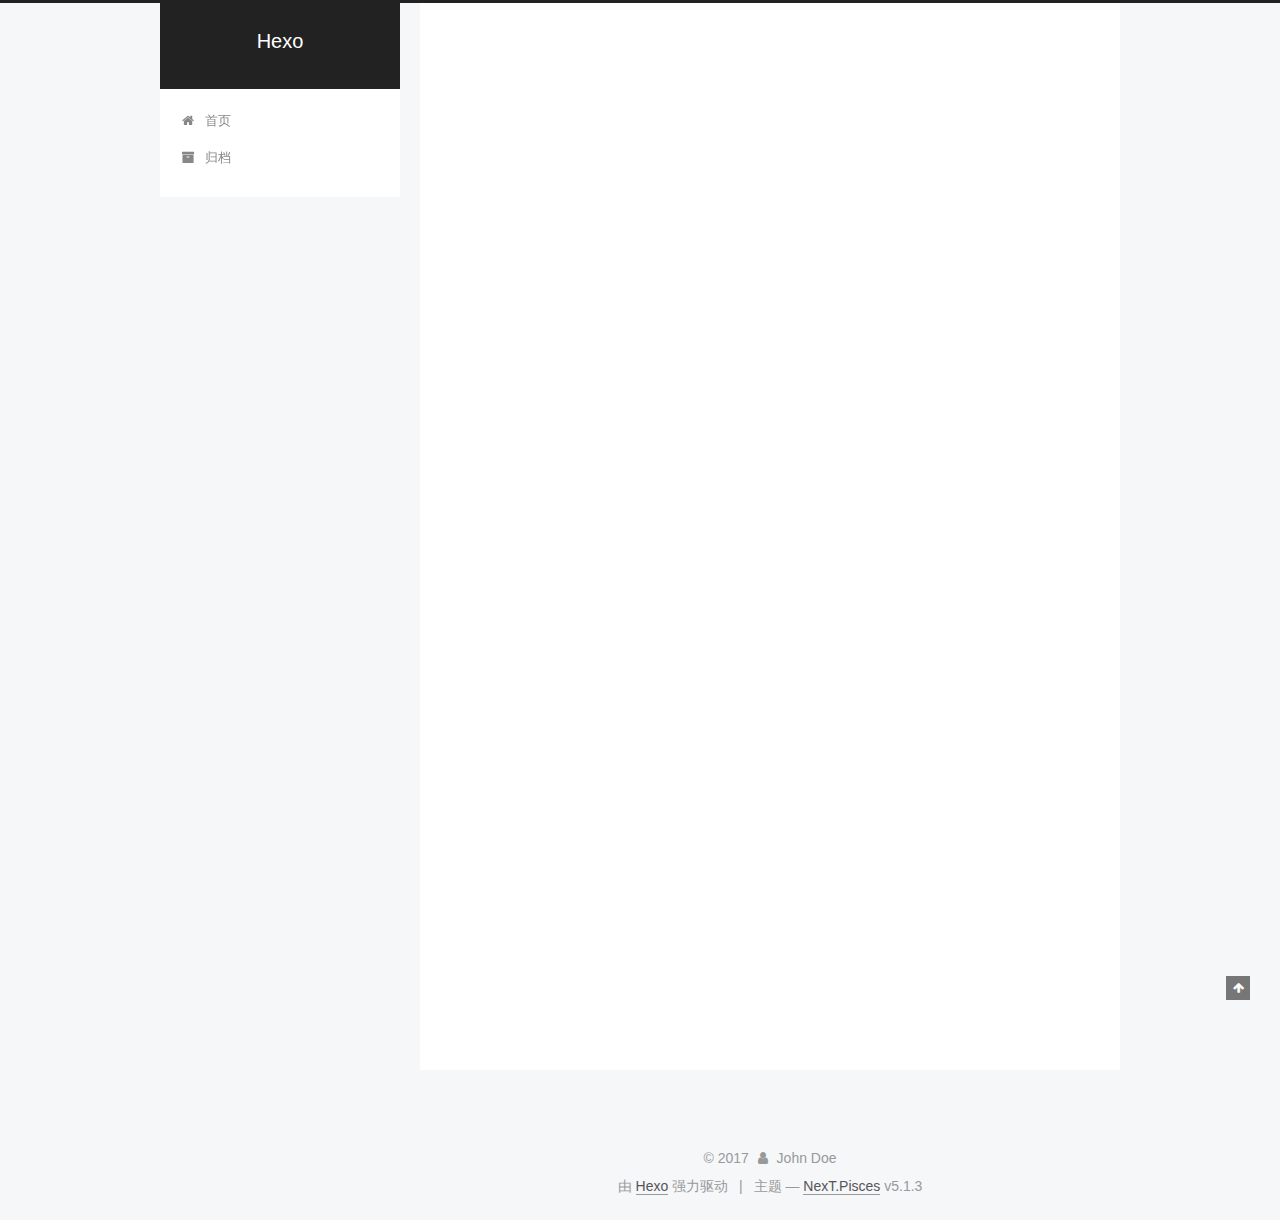
==== index.html @ 97453cd1 "Site updated: 2017-12-04 21:11:03" ====
<!DOCTYPE html>



  


<html class="theme-next pisces use-motion" lang="zh-Hans">
<head>
  <meta charset="UTF-8"/>
<meta http-equiv="X-UA-Compatible" content="IE=edge" />
<meta name="viewport" content="width=device-width, initial-scale=1, maximum-scale=1"/>
<meta name="theme-color" content="#222">









<meta http-equiv="Cache-Control" content="no-transform" />
<meta http-equiv="Cache-Control" content="no-siteapp" />
















  
  
  <link href="/lib/fancybox/source/jquery.fancybox.css?v=2.1.5" rel="stylesheet" type="text/css" />







<link href="/lib/font-awesome/css/font-awesome.min.css?v=4.6.2" rel="stylesheet" type="text/css" />

<link href="/css/main.css?v=5.1.3" rel="stylesheet" type="text/css" />


  <link rel="apple-touch-icon" sizes="180x180" href="/images/apple-touch-icon-next.png?v=5.1.3">


  <link rel="icon" type="image/png" sizes="32x32" href="/images/favicon-32x32-next.png?v=5.1.3">


  <link rel="icon" type="image/png" sizes="16x16" href="/images/favicon-16x16-next.png?v=5.1.3">


  <link rel="mask-icon" href="/images/logo.svg?v=5.1.3" color="#222">





  <meta name="keywords" content="Hexo, NexT" />










<meta property="og:type" content="website">
<meta property="og:title" content="Hexo">
<meta property="og:url" content="http://yoursite.com/index.html">
<meta property="og:site_name" content="Hexo">
<meta property="og:locale" content="zh-Hans">
<meta name="twitter:card" content="summary">
<meta name="twitter:title" content="Hexo">



<script type="text/javascript" id="hexo.configurations">
  var NexT = window.NexT || {};
  var CONFIG = {
    root: '/',
    scheme: 'Pisces',
    version: '5.1.3',
    sidebar: {"position":"left","display":"post","offset":12,"b2t":false,"scrollpercent":false,"onmobile":false},
    fancybox: true,
    tabs: true,
    motion: {"enable":true,"async":false,"transition":{"post_block":"fadeIn","post_header":"slideDownIn","post_body":"slideDownIn","coll_header":"slideLeftIn","sidebar":"slideUpIn"}},
    duoshuo: {
      userId: '0',
      author: '博主'
    },
    algolia: {
      applicationID: '',
      apiKey: '',
      indexName: '',
      hits: {"per_page":10},
      labels: {"input_placeholder":"Search for Posts","hits_empty":"We didn't find any results for the search: ${query}","hits_stats":"${hits} results found in ${time} ms"}
    }
  };
</script>



  <link rel="canonical" href="http://yoursite.com/"/>





  <title>Hexo</title>
  








</head>

<body itemscope itemtype="http://schema.org/WebPage" lang="zh-Hans">

  
  
    
  

  <div class="container sidebar-position-left 
  page-home">
    <div class="headband"></div>

    <header id="header" class="header" itemscope itemtype="http://schema.org/WPHeader">
      <div class="header-inner"><div class="site-brand-wrapper">
  <div class="site-meta ">
    

    <div class="custom-logo-site-title">
      <a href="/"  class="brand" rel="start">
        <span class="logo-line-before"><i></i></span>
        <span class="site-title">Hexo</span>
        <span class="logo-line-after"><i></i></span>
      </a>
    </div>
      
        <p class="site-subtitle"></p>
      
  </div>

  <div class="site-nav-toggle">
    <button>
      <span class="btn-bar"></span>
      <span class="btn-bar"></span>
      <span class="btn-bar"></span>
    </button>
  </div>
</div>

<nav class="site-nav">
  

  
    <ul id="menu" class="menu">
      
        
        <li class="menu-item menu-item-home">
          <a href="/" rel="section">
            
              <i class="menu-item-icon fa fa-fw fa-home"></i> <br />
            
            首页
          </a>
        </li>
      
        
        <li class="menu-item menu-item-archives">
          <a href="/archives/" rel="section">
            
              <i class="menu-item-icon fa fa-fw fa-archive"></i> <br />
            
            归档
          </a>
        </li>
      

      
    </ul>
  

  
</nav>



 </div>
    </header>

    <main id="main" class="main">
      <div class="main-inner">
        <div class="content-wrap">
          <div id="content" class="content">
            
  <section id="posts" class="posts-expand">
    
      

  

  
  
  

  <article class="post post-type-normal" itemscope itemtype="http://schema.org/Article">
  
  
  
  <div class="post-block">
    <link itemprop="mainEntityOfPage" href="http://yoursite.com/2017/12/04/hello-world/">

    <span hidden itemprop="author" itemscope itemtype="http://schema.org/Person">
      <meta itemprop="name" content="John Doe">
      <meta itemprop="description" content="">
      <meta itemprop="image" content="/images/avatar.gif">
    </span>

    <span hidden itemprop="publisher" itemscope itemtype="http://schema.org/Organization">
      <meta itemprop="name" content="Hexo">
    </span>

    
      <header class="post-header">

        
        
          <h1 class="post-title" itemprop="name headline">
                
                <a class="post-title-link" href="/2017/12/04/hello-world/" itemprop="url">Hello World</a></h1>
        

        <div class="post-meta">
          <span class="post-time">
            
              <span class="post-meta-item-icon">
                <i class="fa fa-calendar-o"></i>
              </span>
              
                <span class="post-meta-item-text">发表于</span>
              
              <time title="创建于" itemprop="dateCreated datePublished" datetime="2017-12-04T18:54:43+08:00">
                2017-12-04
              </time>
            

            

            
          </span>

          

          
            
          

          
          

          

          

          

        </div>
      </header>
    

    
    
    
    <div class="post-body" itemprop="articleBody">

      
      

      
        
          
            <p>Welcome to <a href="https://hexo.io/" target="_blank" rel="noopener">Hexo</a>! This is your very first post. Check <a href="https://hexo.io/docs/" target="_blank" rel="noopener">documentation</a> for more info. If you get any problems when using Hexo, you can find the answer in <a href="https://hexo.io/docs/troubleshooting.html" target="_blank" rel="noopener">troubleshooting</a> or you can ask me on <a href="https://github.com/hexojs/hexo/issues" target="_blank" rel="noopener">GitHub</a>.</p>
<h2 id="Quick-Start"><a href="#Quick-Start" class="headerlink" title="Quick Start"></a>Quick Start</h2><h3 id="Create-a-new-post"><a href="#Create-a-new-post" class="headerlink" title="Create a new post"></a>Create a new post</h3><figure class="highlight bash"><table><tr><td class="gutter"><pre><span class="line">1</span><br></pre></td><td class="code"><pre><span class="line">$ hexo new <span class="string">"My New Post"</span></span><br></pre></td></tr></table></figure>
<p>More info: <a href="https://hexo.io/docs/writing.html" target="_blank" rel="noopener">Writing</a></p>
<h3 id="Run-server"><a href="#Run-server" class="headerlink" title="Run server"></a>Run server</h3><figure class="highlight bash"><table><tr><td class="gutter"><pre><span class="line">1</span><br></pre></td><td class="code"><pre><span class="line">$ hexo server</span><br></pre></td></tr></table></figure>
<p>More info: <a href="https://hexo.io/docs/server.html" target="_blank" rel="noopener">Server</a></p>
<h3 id="Generate-static-files"><a href="#Generate-static-files" class="headerlink" title="Generate static files"></a>Generate static files</h3><figure class="highlight bash"><table><tr><td class="gutter"><pre><span class="line">1</span><br></pre></td><td class="code"><pre><span class="line">$ hexo generate</span><br></pre></td></tr></table></figure>
<p>More info: <a href="https://hexo.io/docs/generating.html" target="_blank" rel="noopener">Generating</a></p>
<h3 id="Deploy-to-remote-sites"><a href="#Deploy-to-remote-sites" class="headerlink" title="Deploy to remote sites"></a>Deploy to remote sites</h3><figure class="highlight bash"><table><tr><td class="gutter"><pre><span class="line">1</span><br></pre></td><td class="code"><pre><span class="line">$ hexo deploy</span><br></pre></td></tr></table></figure>
<p>More info: <a href="https://hexo.io/docs/deployment.html" target="_blank" rel="noopener">Deployment</a></p>

          
        
      
    </div>
    
    
    

    

    

    

    <footer class="post-footer">
      

      

      

      
      
        <div class="post-eof"></div>
      
    </footer>
  </div>
  
  
  
  </article>


    
  </section>

  


          </div>
          


          

        </div>
        
          
  
  <div class="sidebar-toggle">
    <div class="sidebar-toggle-line-wrap">
      <span class="sidebar-toggle-line sidebar-toggle-line-first"></span>
      <span class="sidebar-toggle-line sidebar-toggle-line-middle"></span>
      <span class="sidebar-toggle-line sidebar-toggle-line-last"></span>
    </div>
  </div>

  <aside id="sidebar" class="sidebar">
    
    <div class="sidebar-inner">

      

      

      <section class="site-overview-wrap sidebar-panel sidebar-panel-active">
        <div class="site-overview">
          <div class="site-author motion-element" itemprop="author" itemscope itemtype="http://schema.org/Person">
            
              <p class="site-author-name" itemprop="name">John Doe</p>
              <p class="site-description motion-element" itemprop="description"></p>
          </div>

          <nav class="site-state motion-element">

            
              <div class="site-state-item site-state-posts">
              
                <a href="/archives/">
              
                  <span class="site-state-item-count">1</span>
                  <span class="site-state-item-name">日志</span>
                </a>
              </div>
            

            

            

          </nav>

          

          <div class="links-of-author motion-element">
            
          </div>

          
          

          
          

          

        </div>
      </section>

      

      

    </div>
  </aside>


        
      </div>
    </main>

    <footer id="footer" class="footer">
      <div class="footer-inner">
        <div class="copyright">&copy; <span itemprop="copyrightYear">2017</span>
  <span class="with-love">
    <i class="fa fa-user"></i>
  </span>
  <span class="author" itemprop="copyrightHolder">John Doe</span>

  
</div>


  <div class="powered-by">由 <a class="theme-link" target="_blank" href="https://hexo.io">Hexo</a> 强力驱动</div>



  <span class="post-meta-divider">|</span>



  <div class="theme-info">主题 &mdash; <a class="theme-link" target="_blank" href="https://github.com/iissnan/hexo-theme-next">NexT.Pisces</a> v5.1.3</div>




        







        
      </div>
    </footer>

    
      <div class="back-to-top">
        <i class="fa fa-arrow-up"></i>
        
      </div>
    

    

  </div>

  

<script type="text/javascript">
  if (Object.prototype.toString.call(window.Promise) !== '[object Function]') {
    window.Promise = null;
  }
</script>









  












  
  
    <script type="text/javascript" src="/lib/jquery/index.js?v=2.1.3"></script>
  

  
  
    <script type="text/javascript" src="/lib/fastclick/lib/fastclick.min.js?v=1.0.6"></script>
  

  
  
    <script type="text/javascript" src="/lib/jquery_lazyload/jquery.lazyload.js?v=1.9.7"></script>
  

  
  
    <script type="text/javascript" src="/lib/velocity/velocity.min.js?v=1.2.1"></script>
  

  
  
    <script type="text/javascript" src="/lib/velocity/velocity.ui.min.js?v=1.2.1"></script>
  

  
  
    <script type="text/javascript" src="/lib/fancybox/source/jquery.fancybox.pack.js?v=2.1.5"></script>
  


  


  <script type="text/javascript" src="/js/src/utils.js?v=5.1.3"></script>

  <script type="text/javascript" src="/js/src/motion.js?v=5.1.3"></script>



  
  


  <script type="text/javascript" src="/js/src/affix.js?v=5.1.3"></script>

  <script type="text/javascript" src="/js/src/schemes/pisces.js?v=5.1.3"></script>



  

  


  <script type="text/javascript" src="/js/src/bootstrap.js?v=5.1.3"></script>



  


  




	





  





  












  





  

  

  

  
  

  

  

  

</body>
</html>
---- css/main.css ----
/* normalize.css v3.0.2 | MIT License | git.io/normalize */
html {
  font-family: sans-serif; /* 1 */
  -ms-text-size-adjust: 100%; /* 2 */
  -webkit-text-size-adjust: 100%; /* 2 */
}
body {
  margin: 0;
}
article,
aside,
details,
figcaption,
figure,
footer,
header,
hgroup,
main,
menu,
nav,
section,
summary {
  display: block;
}
audio,
canvas,
progress,
video {
  display: inline-block; /* 1 */
  vertical-align: baseline; /* 2 */
}
audio:not([controls]) {
  display: none;
  height: 0;
}
[hidden],
template {
  display: none;
}
a {
  background-color: transparent;
}
a:active,
a:hover {
  outline: 0;
}
abbr[title] {
  border-bottom: 1px dotted;
}
b,
strong {
  font-weight: bold;
}
dfn {
  font-style: italic;
}
h1 {
  font-size: 2em;
  margin: 0.67em 0;
}
mark {
  background: #ff0;
  color: #000;
}
small {
  font-size: 80%;
}
sub,
sup {
  font-size: 75%;
  line-height: 0;
  position: relative;
  vertical-align: baseline;
}
sup {
  top: -0.5em;
}
sub {
  bottom: -0.25em;
}
img {
  border: 0;
}
svg:not(:root) {
  overflow: hidden;
}
figure {
  margin: 1em 40px;
}
hr {
  -moz-box-sizing: content-box;
  box-sizing: content-box;
  height: 0;
}
pre {
  overflow: auto;
}
code,
kbd,
pre,
samp {
  font-family: monospace, monospace;
  font-size: 1em;
}
button,
input,
optgroup,
select,
textarea {
  color: inherit; /* 1 */
  font: inherit; /* 2 */
  margin: 0; /* 3 */
}
button {
  overflow: visible;
}
button,
select {
  text-transform: none;
}
button,
html input[type="button"],
input[type="reset"],
input[type="submit"] {
  -webkit-appearance: button; /* 2 */
  cursor: pointer; /* 3 */
}
button[disabled],
html input[disabled] {
  cursor: default;
}
button::-moz-focus-inner,
input::-moz-focus-inner {
  border: 0;
  padding: 0;
}
input {
  line-height: normal;
}
input[type="checkbox"],
input[type="radio"] {
  box-sizing: border-box; /* 1 */
  padding: 0; /* 2 */
}
input[type="number"]::-webkit-inner-spin-button,
input[type="number"]::-webkit-outer-spin-button {
  height: auto;
}
input[type="search"] {
  -webkit-appearance: textfield; /* 1 */
  -moz-box-sizing: content-box;
  -webkit-box-sizing: content-box; /* 2 */
  box-sizing: content-box;
}
input[type="search"]::-webkit-search-cancel-button,
input[type="search"]::-webkit-search-decoration {
  -webkit-appearance: none;
}
fieldset {
  border: 1px solid #c0c0c0;
  margin: 0 2px;
  padding: 0.35em 0.625em 0.75em;
}
legend {
  border: 0; /* 1 */
  padding: 0; /* 2 */
}
textarea {
  overflow: auto;
}
optgroup {
  font-weight: bold;
}
table {
  border-collapse: collapse;
  border-spacing: 0;
}
td,
th {
  padding: 0;
}
::selection {
  background: #262a30;
  color: #fff;
}
body {
  position: relative;
  font-family: 'Lato', "PingFang SC", "Microsoft YaHei", sans-serif;
  font-size: 14px;
  line-height: 2;
  color: #555;
  background: #f5f7f9;
}
@media (max-width: 767px) {
  body {
    padding-right: 0 !important;
  }
}
@media (min-width: 768px) and (max-width: 991px) {
  body {
    padding-right: 0 !important;
  }
}
@media (min-width: 1600px) {
  body {
    font-size: 16px;
  }
}
h1,
h2,
h3,
h4,
h5,
h6 {
  margin: 0;
  padding: 0;
  font-weight: bold;
  line-height: 1.5;
  font-family: 'Lato', "PingFang SC", "Microsoft YaHei", sans-serif;
}
h2,
h3,
h4,
h5,
h6 {
  margin: 20px 0 15px;
}
h1 {
  font-size: 22px;
}
@media (max-width: 767px) {
  h1 {
    font-size: 18px;
  }
}
h2 {
  font-size: 20px;
}
@media (max-width: 767px) {
  h2 {
    font-size: 16px;
  }
}
h3 {
  font-size: 18px;
}
@media (max-width: 767px) {
  h3 {
    font-size: 14px;
  }
}
h4 {
  font-size: 16px;
}
@media (max-width: 767px) {
  h4 {
    font-size: 12px;
  }
}
h5 {
  font-size: 14px;
}
@media (max-width: 767px) {
  h5 {
    font-size: 10px;
  }
}
h6 {
  font-size: 12px;
}
@media (max-width: 767px) {
  h6 {
    font-size: 8px;
  }
}
p {
  margin: 0 0 20px 0;
}
a {
  color: #555;
  text-decoration: none;
  outline: none;
  border-bottom: 1px solid #999;
  word-wrap: break-word;
}
a:hover {
  color: #222;
  border-bottom-color: #222;
}
blockquote {
  margin: 0;
  padding: 0;
}
img {
  display: block;
  margin: auto;
  max-width: 100%;
  height: auto;
}
hr {
  margin: 40px 0;
  height: 3px;
  border: none;
  background-color: #ddd;
  background-image: repeating-linear-gradient(-45deg, #fff, #fff 4px, transparent 4px, transparent 8px);
}
blockquote {
  padding: 0 15px;
  color: #666;
  border-left: 4px solid #ddd;
}
blockquote cite::before {
  content: "-";
  padding: 0 5px;
}
dt {
  font-weight: 700;
}
dd {
  margin: 0;
  padding: 0;
}
kbd {
  border: 1px solid #ccc;
  border-radius: 0.2em;
  box-shadow: 0.1em 0.1em 0.2em rgba(0,0,0,0.1);
  background-color: #f9f9f9;
  font-family: inherit;
  background-image: -webkit-linear-gradient(top, #eee, #fff, #eee);
  padding: 0.1em 0.3em;
  white-space: nowrap;
}
.text-left {
  text-align: left;
}
.text-center {
  text-align: center;
}
.text-right {
  text-align: right;
}
.text-justify {
  text-align: justify;
}
.text-nowrap {
  white-space: nowrap;
}
.text-lowercase {
  text-transform: lowercase;
}
.text-uppercase {
  text-transform: uppercase;
}
.text-capitalize {
  text-transform: capitalize;
}
.center-block {
  display: block;
  margin-left: auto;
  margin-right: auto;
}
.clearfix:before,
.clearfix:after {
  content: " ";
  display: table;
}
.clearfix:after {
  clear: both;
}
.pullquote {
  width: 45%;
}
.pullquote.left {
  float: left;
  margin-left: 5px;
  margin-right: 10px;
}
.pullquote.right {
  float: right;
  margin-left: 10px;
  margin-right: 5px;
}
.affix.affix.affix {
  position: fixed;
}
.translation {
  margin-top: -20px;
  font-size: 14px;
  color: #999;
}
.scrollbar-measure {
  width: 100px;
  height: 100px;
  overflow: scroll;
  position: absolute;
  top: -9999px;
}
.use-motion .motion-element {
  opacity: 0;
}
table {
  margin: 20px 0;
  width: 100%;
  border-collapse: collapse;
  border-spacing: 0;
  border: 1px solid #ddd;
  font-size: 14px;
  table-layout: fixed;
  word-wrap: break-all;
}
table>tbody>tr:nth-of-type(odd) {
  background-color: #f9f9f9;
}
table>tbody>tr:hover {
  background-color: #f5f5f5;
}
caption,
th,
td {
  padding: 8px;
  text-align: left;
  vertical-align: middle;
  font-weight: normal;
}
th,
td {
  border-bottom: 3px solid #ddd;
  border-right: 1px solid #eee;
}
th {
  padding-bottom: 10px;
  font-weight: 700;
}
td {
  border-bottom-width: 1px;
}
html,
body {
  height: 100%;
}
.container {
  position: relative;
  min-height: 100%;
}
.header-inner {
  margin: 0 auto;
  padding: 100px 0 70px;
  width: 700px;
}
@media (min-width: 1600px) {
  .container .header-inner {
    width: 900px;
  }
}
.main {
  padding-bottom: 150px;
}
.main-inner {
  margin: 0 auto;
  width: 700px;
}
@media (min-width: 1600px) {
  .container .main-inner {
    width: 900px;
  }
}
.footer {
  position: absolute;
  left: 0;
  bottom: 0;
  width: 100%;
  min-height: 50px;
}
.footer-inner {
  box-sizing: border-box;
  margin: 20px auto;
  width: 700px;
}
@media (min-width: 1600px) {
  .container .footer-inner {
    width: 900px;
  }
}
pre,
.highlight {
  overflow: auto;
  margin: 20px 0;
  padding: 0;
  font-size: 13px;
  color: #4d4d4c;
  background: #f7f7f7;
  line-height: 1.6;
}
pre,
code {
  font-family: consolas, Menlo, "PingFang SC", "Microsoft YaHei", monospace;
}
code {
  padding: 2px 4px;
  word-wrap: break-word;
  color: #555;
  background: #eee;
  border-radius: 3px;
  font-size: 13px;
}
pre {
  padding: 10px;
}
pre code {
  padding: 0;
  color: #4d4d4c;
  background: none;
  text-shadow: none;
}
.highlight {
  border-radius: 1px;
}
.highlight pre {
  border: none;
  margin: 0;
  padding: 10px 0;
}
.highlight table {
  margin: 0;
  width: auto;
  border: none;
}
.highlight td {
  border: none;
  padding: 0;
}
.highlight figcaption {
  font-size: 1em;
  color: #4d4d4c;
  line-height: 1em;
  margin-bottom: 1em;
}
.highlight figcaption:before,
.highlight figcaption:after {
  content: " ";
  display: table;
}
.highlight figcaption:after {
  clear: both;
}
.highlight figcaption a {
  float: right;
  color: #4d4d4c;
}
.highlight figcaption a:hover {
  border-bottom-color: #4d4d4c;
}
.highlight .gutter pre {
  padding-left: 10px;
  padding-right: 10px;
  color: #869194;
  text-align: right;
  background-color: #eff2f3;
}
.highlight .code pre {
  width: 100%;
  padding-left: 10px;
  padding-right: 10px;
  background-color: #f7f7f7;
}
.highlight .line {
  height: 20px;
}
.gutter {
  -webkit-user-select: none;
  -moz-user-select: none;
  -ms-user-select: none;
  user-select: none;
}
.gist table {
  width: auto;
}
.gist table td {
  border: none;
}
pre .deletion {
  background: #fdd;
}
pre .addition {
  background: #dfd;
}
pre .meta {
  color: #8959a8;
}
pre .comment {
  color: #8e908c;
}
pre .variable,
pre .attribute,
pre .tag,
pre .regexp,
pre .ruby .constant,
pre .xml .tag .title,
pre .xml .pi,
pre .xml .doctype,
pre .html .doctype,
pre .css .id,
pre .css .class,
pre .css .pseudo {
  color: #c82829;
}
pre .number,
pre .preprocessor,
pre .built_in,
pre .literal,
pre .params,
pre .constant,
pre .command {
  color: #f5871f;
}
pre .ruby .class .title,
pre .css .rules .attribute,
pre .string,
pre .value,
pre .inheritance,
pre .header,
pre .ruby .symbol,
pre .xml .cdata,
pre .special,
pre .number,
pre .formula {
  color: #718c00;
}
pre .title,
pre .css .hexcolor {
  color: #3e999f;
}
pre .function,
pre .python .decorator,
pre .python .title,
pre .ruby .function .title,
pre .ruby .title .keyword,
pre .perl .sub,
pre .javascript .title,
pre .coffeescript .title {
  color: #4271ae;
}
pre .keyword,
pre .javascript .function {
  color: #8959a8;
}
.full-image.full-image.full-image {
  border: none;
  max-width: 100%;
  width: auto;
  margin: 20px auto;
}
@media (min-width: 992px) {
  .full-image.full-image.full-image {
    max-width: none;
    width: 118%;
    margin: 0 -9%;
  }
}
.blockquote-center,
.page-home .post-type-quote blockquote,
.page-post-detail .post-type-quote blockquote {
  position: relative;
  margin: 40px 0;
  padding: 0;
  border-left: none;
  text-align: center;
}
.blockquote-center::before,
.page-home .post-type-quote blockquote::before,
.page-post-detail .post-type-quote blockquote::before,
.blockquote-center::after,
.page-home .post-type-quote blockquote::after,
.page-post-detail .post-type-quote blockquote::after {
  position: absolute;
  content: ' ';
  display: block;
  width: 100%;
  height: 24px;
  opacity: 0.2;
  background-repeat: no-repeat;
  background-position: 0 -6px;
  background-size: 22px 22px;
}
.blockquote-center::before,
.page-home .post-type-quote blockquote::before,
.page-post-detail .post-type-quote blockquote::before {
  top: -20px;
  background-image: url("../images/quote-l.svg");
  border-top: 1px solid #ccc;
}
.blockquote-center::after,
.page-home .post-type-quote blockquote::after,
.page-post-detail .post-type-quote blockquote::after {
  bottom: -20px;
  background-image: url("../images/quote-r.svg");
  border-bottom: 1px solid #ccc;
  background-position: 100% 8px;
}
.blockquote-center p,
.page-home .post-type-quote blockquote p,
.page-post-detail .post-type-quote blockquote p,
.blockquote-center div,
.page-home .post-type-quote blockquote div,
.page-post-detail .post-type-quote blockquote div {
  text-align: center;
}
.post .post-body .group-picture img {
  box-sizing: border-box;
  padding: 0 3px;
  border: none;
}
.post .group-picture-row {
  overflow: hidden;
  margin-top: 6px;
}
.post .group-picture-row:first-child {
  margin-top: 0;
}
.post .group-picture-column {
  float: left;
}
.page-post-detail .post-body .group-picture-column {
  float: none;
  margin-top: 10px;
  width: auto !important;
}
.page-post-detail .post-body .group-picture-column img {
  margin: 0 auto;
}
.page-archive .group-picture-container {
  overflow: hidden;
}
.page-archive .group-picture-row {
  float: left;
}
.page-archive .group-picture-row:first-child {
  margin-top: 6px;
}
.page-archive .group-picture-column {
  max-width: 150px;
  max-height: 150px;
}
.post-body .note {
  position: relative;
  padding: 15px;
  margin-bottom: 20px;
  border: 1px solid #eee;
  border-left-width: 5px;
  border-radius: 3px;
}
.post-body .note h2,
.post-body .note h3,
.post-body .note h4,
.post-body .note h5,
.post-body .note h6 {
  margin-top: 0;
  margin-bottom: 0;
  border-bottom: initial;
  padding-top: 0 !important;
}
.post-body .note p:first-child,
.post-body .note ul:first-child,
.post-body .note ol:first-child,
.post-body .note table:first-child,
.post-body .note pre:first-child,
.post-body .note blockquote:first-child {
  margin-top: 0;
}
.post-body .note p:last-child,
.post-body .note ul:last-child,
.post-body .note ol:last-child,
.post-body .note table:last-child,
.post-body .note pre:last-child,
.post-body .note blockquote:last-child {
  margin-bottom: 0;
}
.post-body .note.default {
  border-left-color: #777;
}
.post-body .note.default h2,
.post-body .note.default h3,
.post-body .note.default h4,
.post-body .note.default h5,
.post-body .note.default h6 {
  color: #777;
}
.post-body .note.primary {
  border-left-color: #6f42c1;
}
.post-body .note.primary h2,
.post-body .note.primary h3,
.post-body .note.primary h4,
.post-body .note.primary h5,
.post-body .note.primary h6 {
  color: #6f42c1;
}
.post-body .note.info {
  border-left-color: #428bca;
}
.post-body .note.info h2,
.post-body .note.info h3,
.post-body .note.info h4,
.post-body .note.info h5,
.post-body .note.info h6 {
  color: #428bca;
}
.post-body .note.success {
  border-left-color: #5cb85c;
}
.post-body .note.success h2,
.post-body .note.success h3,
.post-body .note.success h4,
.post-body .note.success h5,
.post-body .note.success h6 {
  color: #5cb85c;
}
.post-body .note.warning {
  border-left-color: #f0ad4e;
}
.post-body .note.warning h2,
.post-body .note.warning h3,
.post-body .note.warning h4,
.post-body .note.warning h5,
.post-body .note.warning h6 {
  color: #f0ad4e;
}
.post-body .note.danger {
  border-left-color: #d9534f;
}
.post-body .note.danger h2,
.post-body .note.danger h3,
.post-body .note.danger h4,
.post-body .note.danger h5,
.post-body .note.danger h6 {
  color: #d9534f;
}
.post-body .label {
  display: inline;
  padding: 0 2px;
  white-space: nowrap;
}
.post-body .label.default {
  background-color: #f0f0f0;
}
.post-body .label.primary {
  background-color: #efe6f7;
}
.post-body .label.info {
  background-color: #e5f2f8;
}
.post-body .label.success {
  background-color: #e7f4e9;
}
.post-body .label.warning {
  background-color: #fcf6e1;
}
.post-body .label.danger {
  background-color: #fae8eb;
}
.post-body .tabs {
  position: relative;
  display: block;
  margin-bottom: 20px;
  padding-top: 10px;
}
.post-body .tabs ul.nav-tabs {
  margin: 0;
  padding: 0;
  display: flex;
  margin-bottom: -1px;
}
@media (max-width: 413px) {
  .post-body .tabs ul.nav-tabs {
    display: block;
    margin-bottom: 5px;
  }
}
.post-body .tabs ul.nav-tabs li.tab {
  list-style-type: none !important;
  margin: 0 0.25em 0 0;
  border-top: 3px solid transparent;
  border-left: 1px solid transparent;
  border-right: 1px solid transparent;
}
@media (max-width: 413px) {
  .post-body .tabs ul.nav-tabs li.tab {
    margin: initial;
    border-top: 1px solid transparent;
    border-left: 3px solid transparent;
    border-right: 1px solid transparent;
    border-bottom: 1px solid transparent;
  }
}
.post-body .tabs ul.nav-tabs li.tab a {
  outline: 0;
  border-bottom: initial;
  display: block;
  line-height: 1.8em;
  padding: 0.25em 0.75em;
  transition-duration: 0.2s;
  transition-timing-function: ease-out;
  transition-delay: 0s;
}
.post-body .tabs ul.nav-tabs li.tab a i {
  width: 1.285714285714286em;
}
.post-body .tabs ul.nav-tabs li.tab.active {
  border-top: 3px solid #fc6423;
  border-left: 1px solid #ddd;
  border-right: 1px solid #ddd;
  background-color: #fff;
}
@media (max-width: 413px) {
  .post-body .tabs ul.nav-tabs li.tab.active {
    border-top: 1px solid #ddd;
    border-left: 3px solid #fc6423;
    border-right: 1px solid #ddd;
    border-bottom: 1px solid #ddd;
  }
}
.post-body .tabs ul.nav-tabs li.tab.active a {
  cursor: default;
  color: #555;
}
.post-body .tabs .tab-content {
  background-color: #fff;
}
.post-body .tabs .tab-content .tab-pane {
  border: 1px solid #ddd;
  padding: 20px 20px 0 20px;
}
.post-body .tabs .tab-content .tab-pane:not(.active) {
  display: none !important;
}
.post-body .tabs .tab-content .tab-pane.active {
  display: block !important;
}
.btn {
  display: inline-block;
  padding: 0 20px;
  font-size: 14px;
  color: #555;
  background: #fff;
  border: 2px solid #555;
  text-decoration: none;
  border-radius: 2px;
  transition-property: background-color;
  transition-duration: 0.2s;
  transition-timing-function: ease-in-out;
  transition-delay: 0s;
  line-height: 2;
}
.btn:hover {
  border-color: #222;
  color: #fff;
  background: #222;
}
.btn +.btn {
  margin: 0 0 8px 8px;
}
.btn .fa-fw {
  width: 1.285714285714286em;
  text-align: left;
}
.btn-bar {
  display: block;
  width: 22px;
  height: 2px;
  background: #555;
  border-radius: 1px;
}
.btn-bar+.btn-bar {
  margin-top: 4px;
}
.pagination {
  margin: 120px 0 40px;
  text-align: center;
  border-top: 1px solid #eee;
}
.page-number-basic,
.pagination .prev,
.pagination .next,
.pagination .page-number,
.pagination .space {
  display: inline-block;
  position: relative;
  top: -1px;
  margin: 0 10px;
  padding: 0 11px;
}
@media (max-width: 767px) {
  .page-number-basic,
  .pagination .prev,
  .pagination .next,
  .pagination .page-number,
  .pagination .space {
    margin: 0 5px;
  }
}
.pagination .prev,
.pagination .next,
.pagination .page-number {
  border-bottom: 0;
  border-top: 1px solid #eee;
  transition-property: border-color;
  transition-duration: 0.2s;
  transition-timing-function: ease-in-out;
  transition-delay: 0s;
}
.pagination .prev:hover,
.pagination .next:hover,
.pagination .page-number:hover {
  border-top-color: #222;
}
.pagination .space {
  padding: 0;
  margin: 0;
}
.pagination .prev {
  margin-left: 0;
}
.pagination .next {
  margin-right: 0;
}
.pagination .page-number.current {
  color: #fff;
  background: #ccc;
  border-top-color: #ccc;
}
@media (max-width: 767px) {
  .pagination {
    border-top: none;
  }
  .pagination .prev,
  .pagination .next,
  .pagination .page-number {
    margin-bottom: 10px;
    border-top: 0;
    border-bottom: 1px solid #eee;
    padding: 0 10px;
  }
  .pagination .prev:hover,
  .pagination .next:hover,
  .pagination .page-number:hover {
    border-bottom-color: #222;
  }
}
.comments {
  margin: 60px 20px 0;
}
.tag-cloud {
  text-align: center;
}
.tag-cloud a {
  display: inline-block;
  margin: 10px;
}
.back-to-top {
  box-sizing: border-box;
  position: fixed;
  bottom: -100px;
  right: 30px;
  z-index: 1050;
  padding: 0 6px;
  width: 24px;
  background: #222;
  font-size: 12px;
  opacity: 0.6;
  color: #fff;
  cursor: pointer;
  text-align: center;
  -webkit-transform: translateZ(0);
  transition-property: bottom;
  transition-duration: 0.2s;
  transition-timing-function: ease-in-out;
  transition-delay: 0s;
}
@media (min-width: 768px) and (max-width: 991px) {
  .back-to-top {
    display: none !important;
  }
}
@media (max-width: 767px) {
  .back-to-top {
    display: none !important;
  }
}
.back-to-top.back-to-top-on {
  bottom: 30px;
}
.header {
  background: transparent;
}
.header-inner {
  position: relative;
}
.headband {
  height: 3px;
  background: #222;
}
.site-meta {
  margin: 0;
  text-align: center;
}
@media (max-width: 767px) {
  .site-meta {
    text-align: center;
  }
}
.brand {
  position: relative;
  display: inline-block;
  padding: 0 40px;
  color: #fff;
  background: #222;
  border-bottom: none;
}
.brand:hover {
  color: #fff;
}
.logo {
  display: inline-block;
  margin-right: 5px;
  line-height: 36px;
  vertical-align: top;
}
.site-title {
  display: inline-block;
  vertical-align: top;
  line-height: 36px;
  font-size: 20px;
  font-weight: normal;
  font-family: 'Lato', "PingFang SC", "Microsoft YaHei", sans-serif;
}
.site-subtitle {
  margin-top: 10px;
  font-size: 13px;
  color: #ddd;
}
.use-motion .brand {
  opacity: 0;
}
.use-motion .logo,
.use-motion .site-title,
.use-motion .site-subtitle {
  opacity: 0;
  position: relative;
  top: -10px;
}
.site-nav-toggle {
  display: none;
  position: absolute;
  top: 10px;
  left: 10px;
}
@media (max-width: 767px) {
  .site-nav-toggle {
    display: block;
  }
}
.site-nav-toggle button {
  margin-top: 2px;
  padding: 9px 10px;
  background: transparent;
  border: none;
}
@media (max-width: 767px) {
  .site-nav {
    display: none;
    margin: 0 -10px;
    padding: 0 10px;
    clear: both;
    border-top: 1px solid #ddd;
  }
}
@media (min-width: 768px) and (max-width: 991px) {
  .site-nav {
    display: block !important;
  }
}
@media (min-width: 992px) {
  .site-nav {
    display: block !important;
  }
}
.menu {
  margin-top: 20px;
  padding-left: 0;
  text-align: center;
}
.menu .menu-item {
  display: inline-block;
  margin: 0 10px;
  list-style: none;
}
@media screen and (max-width: 767px) {
  .menu .menu-item {
    margin-top: 10px;
  }
}
.menu .menu-item a {
  display: block;
  font-size: 13px;
  line-height: inherit;
  border-bottom: 1px solid transparent;
  transition-property: border-color;
  transition-duration: 0.2s;
  transition-timing-function: ease-in-out;
  transition-delay: 0s;
}
.menu .menu-item a:hover,
.menu-item-active a {
  border-bottom-color: #222;
}
.menu .menu-item .fa {
  margin-right: 5px;
}
.use-motion .menu-item {
  opacity: 0;
}
.post-body {
  font-family: 'Lato', "PingFang SC", "Microsoft YaHei", sans-serif;
}
@media (max-width: 767px) {
  .post-body {
    word-break: break-word;
  }
}
.post-body .fancybox img {
  display: block !important;
  margin: 0 auto;
  cursor: pointer;
  cursor: zoom-in;
  cursor: -webkit-zoom-in;
}
.post-body .image-caption,
.post-body .figure .caption {
  margin: -20px auto 15px;
  text-align: center;
  font-size: 14px;
  color: #999;
  font-weight: bold;
  line-height: 1;
}
.post-sticky-flag {
  display: inline-block;
  font-size: 16px;
  -ms-transform: rotate(30deg);
  -webkit-transform: rotate(30deg);
  -moz-transform: rotate(30deg);
  -ms-transform: rotate(30deg);
  -o-transform: rotate(30deg);
  transform: rotate(30deg);
}
.use-motion .post-block,
.use-motion .pagination,
.use-motion .comments {
  opacity: 0;
}
.use-motion .post-header {
  opacity: 0;
}
.use-motion .post-body {
  opacity: 0;
}
.use-motion .collection-title {
  opacity: 0;
}
.posts-expand {
  padding-top: 40px;
}
@media (max-width: 767px) {
  .posts-expand {
    margin: 0 20px;
  }
  .post-body pre .gutter pre {
    padding-right: 10px;
  }
  .post-body .highlight {
    margin-left: 0px;
    margin-right: 0px;
    padding: 0;
  }
  .post-body .highlight .gutter pre {
    padding-right: 10px;
  }
}
@media (min-width: 992px) {
  .posts-expand .post-body {
    text-align: justify;
  }
}
.posts-expand .post-body h2,
.posts-expand .post-body h3,
.posts-expand .post-body h4,
.posts-expand .post-body h5,
.posts-expand .post-body h6 {
  padding-top: 10px;
}
.posts-expand .post-body h2 .header-anchor,
.posts-expand .post-body h3 .header-anchor,
.posts-expand .post-body h4 .header-anchor,
.posts-expand .post-body h5 .header-anchor,
.posts-expand .post-body h6 .header-anchor {
  float: right;
  margin-left: 10px;
  color: #ccc;
  border-bottom-style: none;
  visibility: hidden;
}
.posts-expand .post-body h2 .header-anchor:hover,
.posts-expand .post-body h3 .header-anchor:hover,
.posts-expand .post-body h4 .header-anchor:hover,
.posts-expand .post-body h5 .header-anchor:hover,
.posts-expand .post-body h6 .header-anchor:hover {
  color: inherit;
}
.posts-expand .post-body h2:hover .header-anchor,
.posts-expand .post-body h3:hover .header-anchor,
.posts-expand .post-body h4:hover .header-anchor,
.posts-expand .post-body h5:hover .header-anchor,
.posts-expand .post-body h6:hover .header-anchor {
  visibility: visible;
}
.posts-expand .post-body ul li {
  list-style: circle;
}
.posts-expand .post-body img {
  box-sizing: border-box;
  margin: auto;
  padding: 3px;
  border: 1px solid #ddd;
}
.posts-expand .post-body .fancybox img {
  margin: 0 auto 25px;
}
@media (max-width: 767px) {
  .posts-collapse {
    margin: 0 20px;
  }
  .posts-collapse .post-title,
  .posts-collapse .post-meta {
    display: block;
    width: auto;
    text-align: left;
  }
}
.posts-collapse {
  position: relative;
  z-index: 1010;
  margin-left: 55px;
}
.posts-collapse::after {
  content: " ";
  position: absolute;
  top: 20px;
  left: 0;
  margin-left: -2px;
  width: 4px;
  height: 100%;
  background: #f5f5f5;
  z-index: -1;
}
@media (max-width: 767px) {
  .posts-collapse {
    margin: 0 20px;
  }
}
.posts-collapse .collection-title {
  position: relative;
  margin: 60px 0;
}
.posts-collapse .collection-title h1,
.posts-collapse .collection-title h2 {
  margin-left: 20px;
}
.posts-collapse .collection-title small {
  color: #bbb;
  margin-left: 5px;
}
.posts-collapse .collection-title::before {
  content: " ";
  position: absolute;
  left: 0;
  top: 50%;
  margin-left: -4px;
  margin-top: -4px;
  width: 8px;
  height: 8px;
  background: #bbb;
  border-radius: 50%;
}
.posts-collapse .post {
  margin: 30px 0;
}
.posts-collapse .post-header {
  position: relative;
  transition-duration: 0.2s;
  transition-timing-function: ease-in-out;
  transition-delay: 0s;
  transition-property: border;
  border-bottom: 1px dashed #ccc;
}
.posts-collapse .post-header::before {
  content: " ";
  position: absolute;
  left: 0;
  top: 12px;
  width: 6px;
  height: 6px;
  margin-left: -4px;
  background: #bbb;
  border-radius: 50%;
  border: 1px solid #fff;
  transition-duration: 0.2s;
  transition-timing-function: ease-in-out;
  transition-delay: 0s;
  transition-property: background;
}
.posts-collapse .post-header:hover {
  border-bottom-color: #666;
}
.posts-collapse .post-header:hover::before {
  background: #222;
}
.posts-collapse .post-meta {
  position: absolute;
  font-size: 12px;
  left: 20px;
  top: 5px;
}
.posts-collapse .post-comments-count {
  display: none;
}
.posts-collapse .post-title {
  margin-left: 60px;
  font-size: 16px;
  font-weight: normal;
  line-height: inherit;
}
.posts-collapse .post-title::after {
  margin-left: 3px;
  opacity: 0.6;
}
.posts-collapse .post-title a {
  color: #666;
  border-bottom: none;
}
.page-home .post-type-quote .post-header,
.page-post-detail .post-type-quote .post-header,
.page-home .post-type-quote .post-tags,
.page-post-detail .post-type-quote .post-tags {
  display: none;
}
.posts-expand .post-title {
  text-align: center;
  word-break: break-word;
  font-weight: 400;
}
.posts-expand .post-title-link {
  display: inline-block;
  position: relative;
  color: #555;
  border-bottom: none;
  line-height: 1.2;
  vertical-align: top;
}
.posts-expand .post-title-link::before {
  content: "";
  position: absolute;
  width: 100%;
  height: 2px;
  bottom: 0;
  left: 0;
  background-color: #000;
  visibility: hidden;
  -webkit-transform: scaleX(0);
  -moz-transform: scaleX(0);
  -ms-transform: scaleX(0);
  -o-transform: scaleX(0);
  transform: scaleX(0);
  transition-duration: 0.2s;
  transition-timing-function: ease-in-out;
  transition-delay: 0s;
}
.posts-expand .post-title-link:hover::before {
  visibility: visible;
  -webkit-transform: scaleX(1);
  -moz-transform: scaleX(1);
  -ms-transform: scaleX(1);
  -o-transform: scaleX(1);
  transform: scaleX(1);
}
.posts-expand .post-title-link .fa {
  font-size: 16px;
}
.posts-expand .post-meta {
  margin: 3px 0 60px 0;
  color: #999;
  font-family: 'Lato', "PingFang SC", "Microsoft YaHei", sans-serif;
  font-size: 12px;
  text-align: center;
}
.posts-expand .post-meta .post-category-list {
  display: inline-block;
  margin: 0;
  padding: 3px;
}
.posts-expand .post-meta .post-category-list-link {
  color: #999;
}
.posts-expand .post-meta .post-description {
  font-size: 14px;
  margin-top: 2px;
}
.post-meta-divider {
  margin: 0 0.5em;
}
.post-meta-item-icon {
  margin-right: 3px;
}
@media (min-width: 768px) and (max-width: 991px) {
  .post-meta-item-icon {
    display: inline-block;
  }
}
@media (max-width: 767px) {
  .post-meta-item-icon {
    display: inline-block;
  }
}
@media (min-width: 768px) and (max-width: 991px) {
  .post-meta-item-text {
    display: none;
  }
}
@media (max-width: 767px) {
  .post-meta-item-text {
    display: none;
  }
}
@media (max-width: 767px) {
  .posts-expand .post-comments-count {
    display: none;
  }
}
.post-button {
  margin-top: 40px;
}
.posts-expand .post-tags {
  margin-top: 40px;
  text-align: center;
}
.posts-expand .post-tags a {
  display: inline-block;
  margin-right: 10px;
  font-size: 13px;
}
.post-nav {
  display: table;
  margin-top: 15px;
  width: 100%;
  border-top: 1px solid #eee;
}
.post-nav-divider {
  display: table-cell;
  width: 10%;
}
.post-nav-item {
  display: table-cell;
  padding: 10px 0 0 0;
  width: 45%;
  vertical-align: top;
}
.post-nav-item a {
  position: relative;
  display: block;
  line-height: 25px;
  font-size: 14px;
  color: #555;
  border-bottom: none;
}
.post-nav-item a:hover {
  color: #222;
  border-bottom: none;
}
.post-nav-item a:active {
  top: 2px;
}
.post-nav-item .fa {
  position: absolute;
  top: 8px;
  left: 0;
  font-size: 12px;
}
.post-nav-next a {
  padding-left: 15px;
}
.post-nav-prev {
  text-align: right;
}
.post-nav-prev a {
  padding-right: 15px;
}
.post-nav-prev .fa {
  right: 0;
  left: auto;
}
.posts-expand .post-eof {
  display: block;
  margin: 80px auto 60px;
  width: 8%;
  height: 1px;
  background: #ccc;
  text-align: center;
}
.post:last-child .post-eof.post-eof.post-eof {
  display: none;
}
.post-gallery {
  display: table;
  table-layout: fixed;
  width: 100%;
  border-collapse: separate;
}
.post-gallery-row {
  display: table-row;
}
.post-gallery .post-gallery-img {
  display: table-cell;
  text-align: center;
  vertical-align: middle;
  border: none;
}
.post-gallery .post-gallery-img img {
  max-width: 100%;
  max-height: 100%;
  border: none;
}
.fancybox-close,
.fancybox-close:hover {
  border: none;
}
.rtl.post-body p,
.rtl.post-body a,
.rtl.post-body h1,
.rtl.post-body h2,
.rtl.post-body h3,
.rtl.post-body h4,
.rtl.post-body h5,
.rtl.post-body h6,
.rtl.post-body li,
.rtl.post-body ul,
.rtl.post-body ol {
  direction: rtl;
  font-family: UKIJ Ekran;
}
.rtl.post-title {
  font-family: UKIJ Ekran;
}
.sidebar {
  position: fixed;
  right: 0;
  top: 0;
  bottom: 0;
  width: 0;
  z-index: 1040;
  box-shadow: inset 0 2px 6px #000;
  background: #222;
  -webkit-transform: translateZ(0);
}
.sidebar a {
  color: #999;
  border-bottom-color: #555;
}
.sidebar a:hover {
  color: #eee;
}
@media (min-width: 768px) and (max-width: 991px) {
  .sidebar {
    display: none !important;
  }
}
@media (max-width: 767px) {
  .sidebar {
    display: none !important;
  }
}
.sidebar-inner {
  position: relative;
  padding: 20px 10px;
  color: #999;
  text-align: center;
}
.site-overview-wrap {
  overflow: hidden;
}
.site-overview {
  overflow-y: auto;
  overflow-x: hidden;
}
.sidebar-toggle {
  position: fixed;
  right: 30px;
  bottom: 45px;
  width: 14px;
  height: 14px;
  padding: 5px;
  background: #222;
  line-height: 0;
  z-index: 1050;
  cursor: pointer;
  -webkit-transform: translateZ(0);
}
@media (min-width: 768px) and (max-width: 991px) {
  .sidebar-toggle {
    display: none !important;
  }
}
@media (max-width: 767px) {
  .sidebar-toggle {
    display: none !important;
  }
}
.sidebar-toggle-line {
  position: relative;
  display: inline-block;
  vertical-align: top;
  height: 2px;
  width: 100%;
  background: #fff;
  margin-top: 3px;
}
.sidebar-toggle-line:first-child {
  margin-top: 0;
}
.site-author-image {
  display: block;
  margin: 0 auto;
  padding: 2px;
  max-width: 120px;
  height: auto;
  border: 1px solid #eee;
}
.site-author-name {
  margin: 0;
  text-align: center;
  color: #222;
  font-weight: 600;
}
.site-description {
  margin-top: 0;
  text-align: center;
  font-size: 13px;
  color: #999;
}
.site-state {
  overflow: hidden;
  line-height: 1.4;
  white-space: nowrap;
  text-align: center;
}
.site-state-item {
  display: inline-block;
  padding: 0 15px;
  border-left: 1px solid #eee;
}
.site-state-item:first-child {
  border-left: none;
}
.site-state-item a {
  border-bottom: none;
}
.site-state-item-count {
  display: block;
  text-align: center;
  color: inherit;
  font-weight: 600;
  font-size: 16px;
}
.site-state-item-name {
  font-size: 13px;
  color: #999;
}
.feed-link {
  margin-top: 20px;
}
.feed-link a {
  display: inline-block;
  padding: 0 15px;
  color: #fc6423;
  border: 1px solid #fc6423;
  border-radius: 4px;
}
.feed-link a i {
  color: #fc6423;
  font-size: 14px;
}
.feed-link a:hover {
  color: #fff;
  background: #fc6423;
}
.feed-link a:hover i {
  color: #fff;
}
.links-of-author {
  margin-top: 20px;
}
.links-of-author a {
  display: inline-block;
  vertical-align: middle;
  margin-right: 10px;
  margin-bottom: 10px;
  border-bottom-color: #555;
  font-size: 13px;
}
.links-of-author a:before {
  display: inline-block;
  vertical-align: middle;
  margin-right: 3px;
  content: " ";
  width: 4px;
  height: 4px;
  border-radius: 50%;
  background: #7e0652;
}
.links-of-blogroll {
  font-size: 13px;
}
.links-of-blogroll-title {
  margin-top: 20px;
  font-size: 14px;
  font-weight: 600;
}
.links-of-blogroll-list {
  margin: 0;
  padding: 0;
  list-style: none;
}
.links-of-blogroll-item {
  padding: 2px 10px;
}
.links-of-blogroll-item a {
  max-width: 280px;
  box-sizing: border-box;
  display: inline-block;
  overflow: hidden;
  white-space: nowrap;
  text-overflow: ellipsis;
}
.sidebar-nav {
  margin: 0 0 20px;
  padding-left: 0;
}
.sidebar-nav li {
  display: inline-block;
  cursor: pointer;
  border-bottom: 1px solid transparent;
  font-size: 14px;
  color: #555;
}
.sidebar-nav li:hover {
  color: #fc6423;
}
.page-post-detail .sidebar-nav-toc {
  padding: 0 5px;
}
.page-post-detail .sidebar-nav-overview {
  margin-left: 10px;
}
.sidebar-nav .sidebar-nav-active {
  color: #fc6423;
  border-bottom-color: #fc6423;
}
.sidebar-nav .sidebar-nav-active:hover {
  color: #fc6423;
}
.sidebar-panel {
  display: none;
}
.sidebar-panel-active {
  display: block;
}
.post-toc-empty {
  font-size: 14px;
  color: #666;
}
.post-toc-wrap {
  overflow: hidden;
}
.post-toc {
  overflow: auto;
}
.post-toc ol {
  margin: 0;
  padding: 0 2px 5px 10px;
  text-align: left;
  list-style: none;
  font-size: 14px;
}
.post-toc ol > ol {
  padding-left: 0;
}
.post-toc ol a {
  transition-duration: 0.2s;
  transition-timing-function: ease-in-out;
  transition-delay: 0s;
  transition-property: all;
  color: #666;
  border-bottom-color: #ccc;
}
.post-toc ol a:hover {
  color: #000;
  border-bottom-color: #000;
}
.post-toc .nav-item {
  overflow: hidden;
  text-overflow: ellipsis;
  white-space: nowrap;
  line-height: 1.8;
}
.post-toc .nav .nav-child {
  display: none;
}
.post-toc .nav .active > .nav-child {
  display: block;
}
.post-toc .nav .active-current > .nav-child {
  display: block;
}
.post-toc .nav .active-current > .nav-child > .nav-item {
  display: block;
}
.post-toc .nav .active > a {
  color: #fc6423;
  border-bottom-color: #fc6423;
}
.post-toc .nav .active-current > a {
  color: #fc6423;
}
.post-toc .nav .active-current > a:hover {
  color: #fc6423;
}
.footer {
  font-size: 14px;
  color: #999;
}
.footer img {
  border: none;
}
.footer-inner {
  text-align: center;
}
.with-love {
  display: inline-block;
  margin: 0 5px;
}
.powered-by,
.theme-info {
  display: inline-block;
}
.cc-license {
  margin-top: 10px;
  text-align: center;
}
.cc-license .cc-opacity {
  opacity: 0.7;
  border-bottom: none;
}
.cc-license .cc-opacity:hover {
  opacity: 0.9;
}
.cc-license img {
  display: inline-block;
}
.theme-next #ds-thread #ds-reset {
  color: #555;
}
.theme-next #ds-thread #ds-reset .ds-replybox {
  margin-bottom: 30px;
}
.theme-next #ds-thread #ds-reset .ds-replybox .ds-avatar,
.theme-next #ds-reset .ds-avatar img {
  box-shadow: none;
}
.theme-next #ds-thread #ds-reset .ds-textarea-wrapper {
  border-color: #c7d4e1;
  background: none;
  border-top-right-radius: 3px;
  border-top-left-radius: 3px;
}
.theme-next #ds-thread #ds-reset .ds-textarea-wrapper textarea {
  height: 60px;
}
.theme-next #ds-reset .ds-rounded-top {
  border-radius: 0;
}
.theme-next #ds-thread #ds-reset .ds-post-toolbar {
  box-sizing: border-box;
  border: 1px solid #c7d4e1;
  background: #f6f8fa;
}
.theme-next #ds-thread #ds-reset .ds-post-options {
  height: 40px;
  border: none;
  background: none;
}
.theme-next #ds-thread #ds-reset .ds-toolbar-buttons {
  top: 11px;
}
.theme-next #ds-thread #ds-reset .ds-sync {
  top: 5px;
}
.theme-next #ds-thread #ds-reset .ds-post-button {
  top: 4px;
  right: 5px;
  width: 90px;
  height: 30px;
  border: 1px solid #c5ced7;
  border-radius: 3px;
  background-image: linear-gradient(#fbfbfc, #f5f7f9);
  color: #60676d;
}
.theme-next #ds-thread #ds-reset .ds-post-button:hover {
  background-position: 0 -30px;
  color: #60676d;
}
.theme-next #ds-thread #ds-reset .ds-comments-info {
  padding: 10px 0;
}
.theme-next #ds-thread #ds-reset .ds-sort {
  display: none;
}
.theme-next #ds-thread #ds-reset li.ds-tab a.ds-current {
  border: none;
  background: #f6f8fa;
  color: #60676d;
}
.theme-next #ds-thread #ds-reset li.ds-tab a.ds-current:hover {
  background-color: #e9f0f7;
  color: #60676d;
}
.theme-next #ds-thread #ds-reset li.ds-tab a {
  border-radius: 2px;
  padding: 5px;
}
.theme-next #ds-thread #ds-reset .ds-login-buttons p {
  color: #999;
  line-height: 36px;
}
.theme-next #ds-thread #ds-reset .ds-login-buttons .ds-service-list li {
  height: 28px;
}
.theme-next #ds-thread #ds-reset .ds-service-list a {
  background: none;
  padding: 5px;
  border: 1px solid;
  border-radius: 3px;
  text-align: center;
}
.theme-next #ds-thread #ds-reset .ds-service-list a:hover {
  color: #fff;
  background: #666;
}
.theme-next #ds-thread #ds-reset .ds-service-list .ds-weibo {
  color: #fc9b00;
  border-color: #fc9b00;
}
.theme-next #ds-thread #ds-reset .ds-service-list .ds-weibo:hover {
  background: #fc9b00;
}
.theme-next #ds-thread #ds-reset .ds-service-list .ds-qq {
  color: #60a3ec;
  border-color: #60a3ec;
}
.theme-next #ds-thread #ds-reset .ds-service-list .ds-qq:hover {
  background: #60a3ec;
}
.theme-next #ds-thread #ds-reset .ds-service-list .ds-renren {
  color: #2e7ac4;
  border-color: #2e7ac4;
}
.theme-next #ds-thread #ds-reset .ds-service-list .ds-renren:hover {
  background: #2e7ac4;
}
.theme-next #ds-thread #ds-reset .ds-service-list .ds-douban {
  color: #37994c;
  border-color: #37994c;
}
.theme-next #ds-thread #ds-reset .ds-service-list .ds-douban:hover {
  background: #37994c;
}
.theme-next #ds-thread #ds-reset .ds-service-list .ds-kaixin {
  color: #fef20d;
  border-color: #fef20d;
}
.theme-next #ds-thread #ds-reset .ds-service-list .ds-kaixin:hover {
  background: #fef20d;
}
.theme-next #ds-thread #ds-reset .ds-service-list .ds-netease {
  color: #f00;
  border-color: #f00;
}
.theme-next #ds-thread #ds-reset .ds-service-list .ds-netease:hover {
  background: #f00;
}
.theme-next #ds-thread #ds-reset .ds-service-list .ds-sohu {
  color: #ffcb05;
  border-color: #ffcb05;
}
.theme-next #ds-thread #ds-reset .ds-service-list .ds-sohu:hover {
  background: #ffcb05;
}
.theme-next #ds-thread #ds-reset .ds-service-list .ds-baidu {
  color: #2831e0;
  border-color: #2831e0;
}
.theme-next #ds-thread #ds-reset .ds-service-list .ds-baidu:hover {
  background: #2831e0;
}
.theme-next #ds-thread #ds-reset .ds-service-list .ds-google {
  color: #166bec;
  border-color: #166bec;
}
.theme-next #ds-thread #ds-reset .ds-service-list .ds-google:hover {
  background: #166bec;
}
.theme-next #ds-thread #ds-reset .ds-service-list .ds-weixin {
  color: #00ce0d;
  border-color: #00ce0d;
}
.theme-next #ds-thread #ds-reset .ds-service-list .ds-weixin:hover {
  background: #00ce0d;
}
.theme-next #ds-thread #ds-reset .ds-service-list .ds-more-services {
  border: none;
}
.theme-next #ds-thread #ds-reset .ds-service-list .ds-more-services:hover {
  background: none;
}
.theme-next #ds-reset .duoshuo-ua-admin {
  display: inline-block;
  color: #f00;
}
.theme-next #ds-reset .duoshuo-ua-platform,
.theme-next #ds-reset .duoshuo-ua-browser {
  color: #ccc;
}
.theme-next #ds-reset .duoshuo-ua-platform .fa,
.theme-next #ds-reset .duoshuo-ua-browser .fa {
  display: inline-block;
  margin-right: 3px;
}
.theme-next #ds-reset .duoshuo-ua-separator {
  display: inline-block;
  margin-left: 5px;
}
.theme-next .this_ua {
  background-color: #ccc !important;
  border-radius: 4px;
  padding: 0 5px !important;
  margin: 1px 1px !important;
  border: 1px solid #bbb !important;
  color: #fff;
  display: inline-block !important;
}
.theme-next .this_ua.admin {
  background-color: #d9534f !important;
  border-color: #d9534f !important;
}
.theme-next .this_ua.platform.iOS,
.theme-next .this_ua.platform.Mac,
.theme-next .this_ua.platform.Windows {
  background-color: #39b3d7 !important;
  border-color: #46b8da !important;
}
.theme-next .this_ua.platform.Linux {
  background-color: #3a3a3a !important;
  border-color: #1f1f1f !important;
}
.theme-next .this_ua.platform.Android {
  background-color: #00c47d !important;
  border-color: #01b171 !important;
}
.theme-next .this_ua.browser.Mobile,
.theme-next .this_ua.browser.Chrome {
  background-color: #5cb85c !important;
  border-color: #4cae4c !important;
}
.theme-next .this_ua.browser.Firefox {
  background-color: #f0ad4e !important;
  border-color: #eea236 !important;
}
.theme-next .this_ua.browser.Maxthon,
.theme-next .this_ua.browser.IE {
  background-color: #428bca !important;
  border-color: #357ebd !important;
}
.theme-next .this_ua.browser.baidu,
.theme-next .this_ua.browser.UCBrowser,
.theme-next .this_ua.browser.Opera {
  background-color: #d9534f !important;
  border-color: #d43f3a !important;
}
.theme-next .this_ua.browser.Android,
.theme-next .this_ua.browser.QQBrowser {
  background-color: #78ace9 !important;
  border-color: #4cae4c !important;
}
.post-spread {
  margin-top: 20px;
  text-align: center;
}
.jiathis_style {
  display: inline-block;
}
.jiathis_style a {
  border: none;
}
.fa {
  font-family: FontAwesome !important;
}
.post-spread {
  margin-top: 20px;
  text-align: center;
}
.bdshare-slide-button-box a {
  border: none;
}
.bdsharebuttonbox {
  display: inline-block;
}
.bdsharebuttonbox a {
  border: none;
}
.local-search-pop-overlay {
  position: fixed;
  width: 100%;
  height: 100%;
  top: 0;
  left: 0;
  z-index: 2080;
  background-color: rgba(0,0,0,0.3);
}
.local-search-popup {
  display: none;
  position: fixed;
  top: 10%;
  left: 50%;
  margin-left: -350px;
  width: 700px;
  height: 80%;
  padding: 0;
  background: #fff;
  color: #333;
  z-index: 9999;
  border-radius: 5px;
}
@media (max-width: 767px) {
  .local-search-popup {
    padding: 0;
    top: 0;
    left: 0;
    margin: 0;
    width: 100%;
    height: 100%;
    border-radius: 0;
  }
}
.local-search-popup ul.search-result-list {
  padding: 0;
  margin: 0 5px;
}
.local-search-popup p.search-result {
  border-bottom: 1px dashed #ccc;
  padding: 5px 0;
}
.local-search-popup a.search-result-title {
  font-weight: bold;
  font-size: 16px;
}
.local-search-popup .search-keyword {
  border-bottom: 1px dashed #f00;
  font-weight: bold;
  color: #f00;
}
.local-search-popup .local-search-header {
  padding: 5px;
  height: 36px;
  background: #f5f5f5;
  border-top-left-radius: 5px;
  border-top-right-radius: 5px;
}
.local-search-popup #local-search-result {
  overflow: auto;
  position: relative;
  padding: 5px 25px;
  height: calc(100% - 55px);
}
.local-search-popup .local-search-input-wrapper {
  display: inline-block;
  width: calc(100% - 90px);
  height: 36px;
  line-height: 36px;
  padding: 0 5px;
}
.local-search-popup .local-search-input-wrapper input {
  padding: 8px 0;
  height: 20px;
  display: block;
  width: 100%;
  outline: none;
  border: none;
  background: transparent;
  vertical-align: middle;
}
.local-search-popup .search-icon,
.local-search-popup .popup-btn-close {
  display: inline-block;
  font-size: 18px;
  color: #999;
  height: 36px;
  width: 18px;
  padding-left: 10px;
  padding-right: 10px;
}
.local-search-popup .search-icon {
  float: left;
}
.local-search-popup .popup-btn-close {
  border-left: 1px solid #eee;
  float: right;
  cursor: pointer;
}
.local-search-popup #no-result {
  position: absolute;
  left: 50%;
  top: 50%;
  -webkit-transform: translate(-50%, -50%);
  -webkit-transform: translate(-50%, -50%);
  -moz-transform: translate(-50%, -50%);
  -ms-transform: translate(-50%, -50%);
  -o-transform: translate(-50%, -50%);
  transform: translate(-50%, -50%);
  color: #ccc;
}
@media (min-width: 768px) and (max-width: 991px) {
  .busuanzi-count {
    width: auto;
  }
}
@media (max-width: 767px) {
  .busuanzi-count {
    width: auto;
  }
}
.site-uv,
.site-pv,
.page-pv {
  display: inline-block;
}
.site-uv .busuanzi-value,
.site-pv .busuanzi-value,
.page-pv .busuanzi-value {
  margin: 0 5px;
}
.site-uv {
  margin-right: 10px;
}
.site-uv::after {
  content: "|";
  padding-left: 10px;
}
.page-archive .archive-page-counter {
  position: relative;
  top: 3px;
  left: 20px;
}
@media (max-width: 767px) {
  .page-archive .archive-page-counter {
    top: 5px;
  }
}
.page-archive .posts-collapse .archive-move-on {
  position: absolute;
  top: 11px;
  left: 0;
  margin-left: -6px;
  width: 10px;
  height: 10px;
  opacity: 0.5;
  background: #555;
  border: 1px solid #fff;
  border-radius: 50%;
}
.category-all-page .category-all-title {
  text-align: center;
}
.category-all-page .category-all {
  margin-top: 20px;
}
.category-all-page .category-list {
  margin: 0;
  padding: 0;
  list-style: none;
}
.category-all-page .category-list-item {
  margin: 5px 10px;
}
.category-all-page .category-list-count {
  color: #bbb;
}
.category-all-page .category-list-count:before {
  display: inline;
  content: " (";
}
.category-all-page .category-list-count:after {
  display: inline;
  content: ") ";
}
.category-all-page .category-list-child {
  padding-left: 10px;
}
#schedule ul#event-list {
  padding-left: 30px;
}
#schedule ul#event-list hr {
  margin: 20px 0 45px 0 !important;
  background: #222;
}
#schedule ul#event-list hr:after {
  display: inline-block;
  content: 'NOW';
  background: #222;
  color: #fff;
  font-weight: bold;
  text-align: right;
  padding: 0 5px;
}
#schedule ul#event-list li.event {
  margin: 20px 0px;
  background: #f9f9f9;
  padding-left: 10px;
  min-height: 40px;
}
#schedule ul#event-list li.event h2.event-summary {
  margin: 0;
  padding-bottom: 3px;
}
#schedule ul#event-list li.event h2.event-summary:before {
  display: inline-block;
  font-family: FontAwesome;
  font-size: 8px;
  content: '\f111';
  vertical-align: middle;
  margin-right: 25px;
  color: #bbb;
}
#schedule ul#event-list li.event span.event-relative-time {
  display: inline-block;
  font-size: 12px;
  font-weight: 400;
  padding-left: 12px;
  color: #bbb;
}
#schedule ul#event-list li.event span.event-details {
  display: block;
  color: #bbb;
  margin-left: 56px;
  padding-top: 3px;
  padding-bottom: 6px;
  text-indent: -24px;
  line-height: 18px;
}
#schedule ul#event-list li.event span.event-details:before {
  text-indent: 0;
  display: inline-block;
  width: 14px;
  font-family: FontAwesome;
  text-align: center;
  margin-right: 9px;
  color: #bbb;
}
#schedule ul#event-list li.event span.event-details.event-location:before {
  content: '\f041';
}
#schedule ul#event-list li.event span.event-details.event-duration:before {
  content: '\f017';
}
#schedule ul#event-list li.event-past {
  background: #fcfcfc;
}
#schedule ul#event-list li.event-past > * {
  opacity: 0.6;
}
#schedule ul#event-list li.event-past h2.event-summary {
  color: #bbb;
}
#schedule ul#event-list li.event-past h2.event-summary:before {
  color: #dfdfdf;
}
#schedule ul#event-list li.event-now {
  background: #222;
  color: #fff;
  padding: 15px 0 15px 10px;
}
#schedule ul#event-list li.event-now h2.event-summary:before {
  -webkit-transform: scale(1.2);
  -moz-transform: scale(1.2);
  -ms-transform: scale(1.2);
  -o-transform: scale(1.2);
  transform: scale(1.2);
  color: #fff;
  animation: dot-flash 1s alternate infinite ease-in-out;
}
#schedule ul#event-list li.event-now * {
  color: #fff !important;
}
@-moz-keyframes dot-flash {
  from {
    opacity: 1;
    -webkit-transform: scale(1.1);
    -moz-transform: scale(1.1);
    -ms-transform: scale(1.1);
    -o-transform: scale(1.1);
    transform: scale(1.1);
  }
  to {
    opacity: 0;
    -webkit-transform: scale(1);
    -moz-transform: scale(1);
    -ms-transform: scale(1);
    -o-transform: scale(1);
    transform: scale(1);
  }
}
@-webkit-keyframes dot-flash {
  from {
    opacity: 1;
    -webkit-transform: scale(1.1);
    -moz-transform: scale(1.1);
    -ms-transform: scale(1.1);
    -o-transform: scale(1.1);
    transform: scale(1.1);
  }
  to {
    opacity: 0;
    -webkit-transform: scale(1);
    -moz-transform: scale(1);
    -ms-transform: scale(1);
    -o-transform: scale(1);
    transform: scale(1);
  }
}
@-o-keyframes dot-flash {
  from {
    opacity: 1;
    -webkit-transform: scale(1.1);
    -moz-transform: scale(1.1);
    -ms-transform: scale(1.1);
    -o-transform: scale(1.1);
    transform: scale(1.1);
  }
  to {
    opacity: 0;
    -webkit-transform: scale(1);
    -moz-transform: scale(1);
    -ms-transform: scale(1);
    -o-transform: scale(1);
    transform: scale(1);
  }
}
@keyframes dot-flash {
  from {
    opacity: 1;
    -webkit-transform: scale(1.1);
    -moz-transform: scale(1.1);
    -ms-transform: scale(1.1);
    -o-transform: scale(1.1);
    transform: scale(1.1);
  }
  to {
    opacity: 0;
    -webkit-transform: scale(1);
    -moz-transform: scale(1);
    -ms-transform: scale(1);
    -o-transform: scale(1);
    transform: scale(1);
  }
}
.page-post-detail .sidebar-toggle-line {
  background: #fc6423;
}
.page-post-detail .comments {
  overflow: hidden;
}
.header {
  position: relative;
  margin: 0 auto;
  width: 960px;
}
@media (min-width: 768px) and (max-width: 991px) {
  .header {
    width: auto;
  }
}
@media (max-width: 767px) {
  .header {
    width: auto;
  }
}
.header-inner {
  position: absolute;
  top: 0;
  overflow: hidden;
  padding: 0;
  width: 240px;
  background: #fff;
  box-shadow: initial;
  border-radius: initial;
}
@media (min-width: 1600px) {
  .container .header-inner {
    width: 240px;
  }
}
@media (min-width: 768px) and (max-width: 991px) {
  .header-inner {
    position: relative;
    width: auto;
    border-radius: initial;
  }
}
@media (max-width: 767px) {
  .header-inner {
    position: relative;
    width: auto;
    border-radius: initial;
  }
}
.main:before,
.main:after {
  content: " ";
  display: table;
}
.main:after {
  clear: both;
}
@media (min-width: 768px) and (max-width: 991px) {
  .main {
    padding-bottom: 100px;
  }
}
@media (max-width: 767px) {
  .main {
    padding-bottom: 100px;
  }
}
.container .main-inner {
  width: 960px;
}
@media (min-width: 768px) and (max-width: 991px) {
  .container .main-inner {
    width: auto;
  }
}
@media (max-width: 767px) {
  .container .main-inner {
    width: auto;
  }
}
.content-wrap {
  float: right;
  box-sizing: border-box;
  padding: 40px;
  width: 700px;
  background: #fff;
  min-height: 700px;
  box-shadow: initial;
  border-radius: initial;
}
@media (min-width: 768px) and (max-width: 991px) {
  .content-wrap {
    width: 100%;
    padding: 20px;
    border-radius: initial;
  }
}
@media (max-width: 767px) {
  .content-wrap {
    width: 100%;
    padding: 20px;
    min-height: auto;
    border-radius: initial;
  }
}
.sidebar {
  position: static;
  float: left;
  margin-top: 300px;
  width: 240px;
  background: #f5f7f9;
  box-shadow: none;
}
@media (min-width: 768px) and (max-width: 991px) {
  .sidebar {
    display: none;
  }
}
@media (max-width: 767px) {
  .sidebar {
    display: none;
  }
}
.sidebar-toggle {
  display: none;
}
.footer-inner {
  width: 960px;
  padding-left: 260px;
}
@media (min-width: 768px) and (max-width: 991px) {
  .footer-inner {
    width: auto;
    padding-left: 0 !important;
    padding-right: 0 !important;
  }
}
@media (max-width: 767px) {
  .footer-inner {
    width: auto;
    padding-left: 0 !important;
    padding-right: 0 !important;
  }
}
.sidebar-position-right .header-inner {
  right: 0;
}
.sidebar-position-right .content-wrap {
  float: left;
}
.sidebar-position-right .sidebar {
  float: right;
}
.sidebar-position-right .footer-inner {
  padding-left: 0;
  padding-right: 260px;
}
.site-brand-wrapper {
  position: relative;
}
.site-meta {
  padding: 20px 0;
  color: #fff;
  background: #222;
}
@media (min-width: 768px) and (max-width: 991px) {
  .site-meta {
    box-shadow: 0 0 16px rgba(0,0,0,0.5);
  }
}
@media (max-width: 767px) {
  .site-meta {
    box-shadow: 0 0 16px rgba(0,0,0,0.5);
  }
}
.brand {
  padding: 0;
  background: none;
}
.brand:hover {
  color: #fff;
}
.site-subtitle {
  margin: 10px 10px 0;
  font-weight: initial;
}
.site-search form {
  display: none;
}
.site-nav {
  border-top: none;
}
@media (min-width: 768px) and (max-width: 991px) {
  .site-nav {
    display: none !important;
  }
}
@media (min-width: 768px) and (max-width: 991px) {
  .site-nav-on {
    display: block !important;
  }
}
.menu .menu-item {
  display: block;
  margin: 0;
}
.menu .menu-item a {
  position: relative;
  box-sizing: border-box;
  padding: 5px 20px;
  text-align: left;
  line-height: inherit;
  transition-property: background-color;
  transition-duration: 0.2s;
  transition-timing-function: ease-in-out;
  transition-delay: 0s;
}
.menu .menu-item a:hover,
.menu-item-active a {
  background: #f9f9f9;
  border-bottom-color: #fff;
}
.menu .menu-item br {
  display: none;
}
.menu-item-active a:after {
  content: " ";
  position: absolute;
  top: 50%;
  margin-top: -3px;
  right: 15px;
  width: 6px;
  height: 6px;
  border-radius: 50%;
  background-color: #bbb;
}
.btn-bar {
  background-color: #fff;
}
.site-nav-toggle {
  left: 20px;
  top: 50%;
  -webkit-transform: translateY(-50%);
  -webkit-transform: translateY(-50%);
  -moz-transform: translateY(-50%);
  -ms-transform: translateY(-50%);
  -o-transform: translateY(-50%);
  transform: translateY(-50%);
}
@media (min-width: 768px) and (max-width: 991px) {
  .site-nav-toggle {
    display: block;
  }
}
.use-motion .sidebar .motion-element {
  opacity: 1;
}
.sidebar {
  margin-left: -100%;
  right: auto;
  bottom: auto;
  -webkit-transform: none;
}
.sidebar-inner {
  box-sizing: border-box;
  width: 240px;
  color: #555;
  background: #fff;
  box-shadow: initial;
  border-radius: initial;
  opacity: 0;
}
.sidebar-inner.affix {
  position: fixed;
  top: 12px;
}
.sidebar-inner.affix-bottom {
  position: absolute;
}
.site-overview {
  margin: 0 2px;
  text-align: left;
}
.site-author:before,
.site-author:after {
  content: " ";
  display: table;
}
.site-author:after {
  clear: both;
}
.sidebar a {
  color: #555;
}
.sidebar a:hover {
  color: #222;
}
.site-state-item {
  padding: 0 10px;
}
.links-of-author-item a:before {
  display: none;
}
.links-of-author-item a {
  border-bottom: none;
  text-decoration: underline;
}
.feed-link {
  border-top: 1px dotted #ccc;
  border-bottom: 1px dotted #ccc;
  text-align: center;
}
.feed-link a {
  display: block;
  color: #fc6423;
  border: none;
}
.feed-link a:hover {
  background: none;
  color: #e34603;
}
.feed-link a:hover i {
  color: #e34603;
}
.links-of-author {
  display: flex;
  flex-wrap: wrap;
  justify-content: center;
}
.links-of-author-item {
  margin: 5px 0 0;
  width: 50%;
}
.links-of-author-item a {
  max-width: 216px;
  box-sizing: border-box;
  display: inline-block;
  margin-right: 0;
  margin-bottom: 0;
  padding: 0 5px;
  overflow: hidden;
  white-space: nowrap;
  text-overflow: ellipsis;
}
.links-of-author-item a {
  display: block;
  text-decoration: none;
}
.links-of-author-item a:hover {
  border-radius: 4px;
  background: #eee;
}
.links-of-author-item .fa {
  margin-right: 2px;
  font-size: 16px;
}
.links-of-author-item .fa-globe {
  font-size: 15px;
}
.links-of-blogroll {
  text-align: center;
  margin-top: 20px;
  padding: 3px 0 0;
  border-top: 1px dotted #ccc;
}
.links-of-blogroll-title {
  margin-top: 0;
}
.links-of-blogroll-item {
  padding: 0;
}
.links-of-blogroll-inline:before,
.links-of-blogroll-inline:after {
  content: " ";
  display: table;
}
.links-of-blogroll-inline:after {
  clear: both;
}
.links-of-blogroll-inline .links-of-blogroll-item {
  margin: 5px 0 0;
  width: 50%;
  display: inline-block;
  width: unset;
}
.links-of-blogroll-inline .links-of-blogroll-item a {
  max-width: 216px;
  box-sizing: border-box;
  display: inline-block;
  margin-right: 0;
  margin-bottom: 0;
  padding: 0 5px;
  overflow: hidden;
  white-space: nowrap;
  text-overflow: ellipsis;
}
@media (max-width: 767px) {
  .post-body {
    text-align: justify;
  }
}
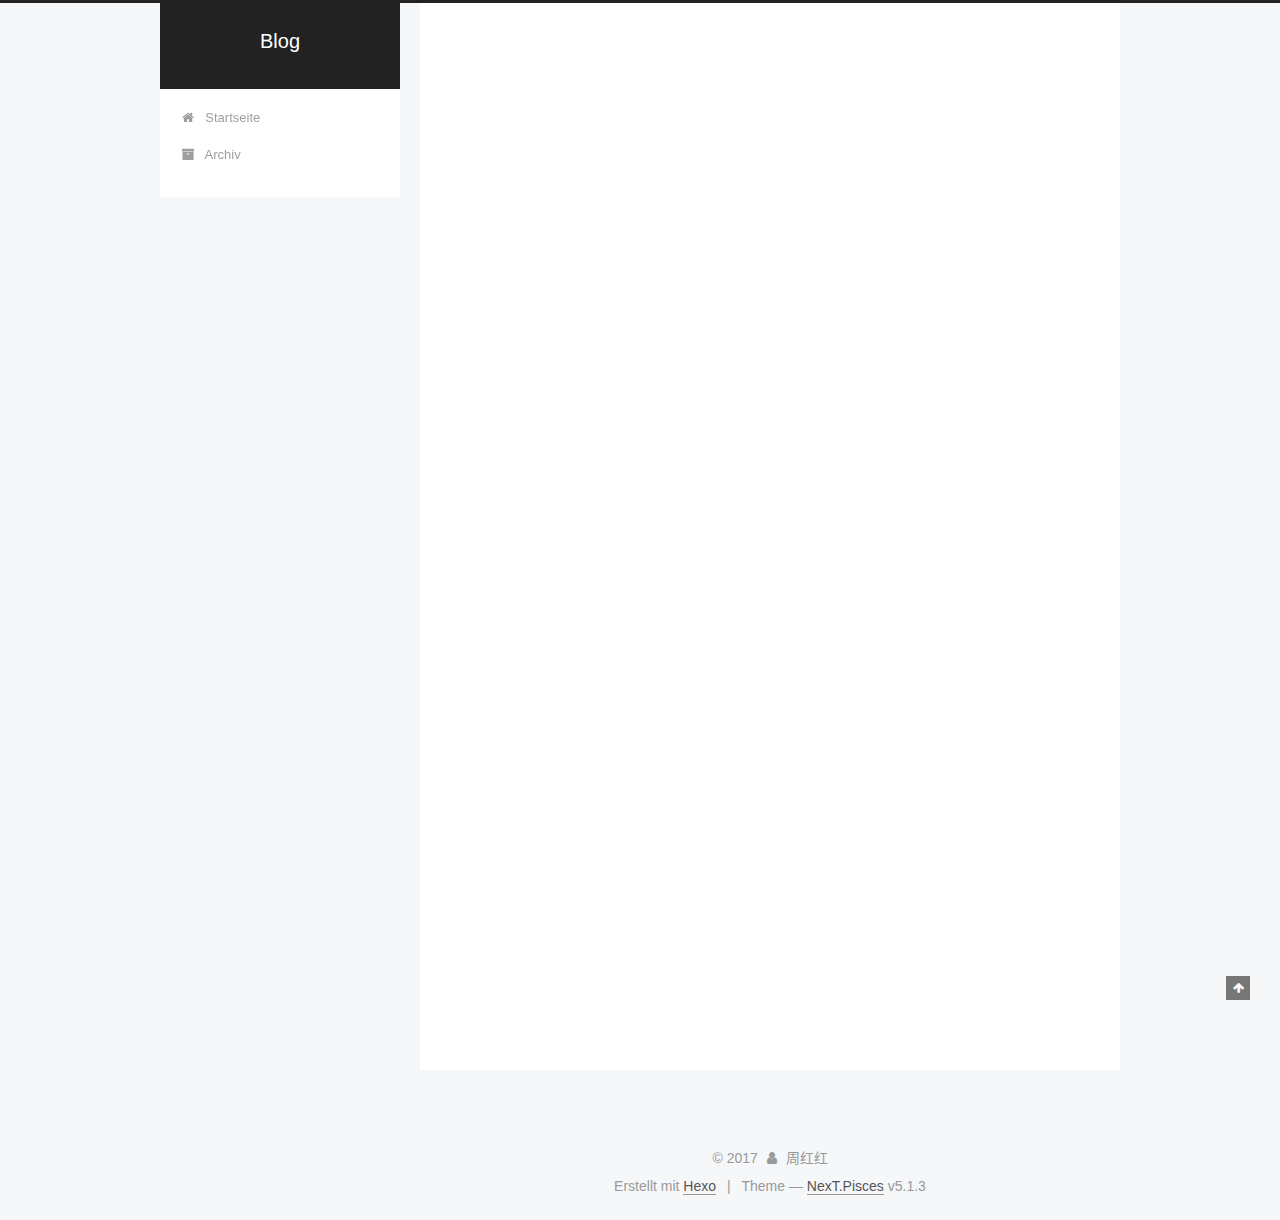
==== commit fb222be4: "Site updated: 2017-12-04 22:42:36" ====
--- a/index.html
+++ b/index.html
@@ -5,7 +5,7 @@
   
 
 
-<html class="theme-next pisces use-motion" lang="zh-Hans">
+<html class="theme-next pisces use-motion" lang="zh-CN">
 <head>
   <meta charset="UTF-8"/>
 <meta http-equiv="X-UA-Compatible" content="IE=edge" />
@@ -80,12 +80,12 @@
 
 
 <meta property="og:type" content="website">
-<meta property="og:title" content="Hexo">
+<meta property="og:title" content="Blog">
 <meta property="og:url" content="http://yoursite.com/index.html">
-<meta property="og:site_name" content="Hexo">
-<meta property="og:locale" content="zh-Hans">
+<meta property="og:site_name" content="Blog">
+<meta property="og:locale" content="zh-CN">
 <meta name="twitter:card" content="summary">
-<meta name="twitter:title" content="Hexo">
+<meta name="twitter:title" content="Blog">
 
 
 
@@ -101,7 +101,7 @@
     motion: {"enable":true,"async":false,"transition":{"post_block":"fadeIn","post_header":"slideDownIn","post_body":"slideDownIn","coll_header":"slideLeftIn","sidebar":"slideUpIn"}},
     duoshuo: {
       userId: '0',
-      author: '博主'
+      author: 'Author'
     },
     algolia: {
       applicationID: '',
@@ -121,7 +121,7 @@
 
 
 
-  <title>Hexo</title>
+  <title>Blog</title>
   
 
 
@@ -133,7 +133,7 @@
 
 </head>
 
-<body itemscope itemtype="http://schema.org/WebPage" lang="zh-Hans">
+<body itemscope itemtype="http://schema.org/WebPage" lang="zh-CN">
 
   
   
@@ -152,7 +152,7 @@
     <div class="custom-logo-site-title">
       <a href="/"  class="brand" rel="start">
         <span class="logo-line-before"><i></i></span>
-        <span class="site-title">Hexo</span>
+        <span class="site-title">Blog</span>
         <span class="logo-line-after"><i></i></span>
       </a>
     </div>
@@ -182,7 +182,7 @@
             
               <i class="menu-item-icon fa fa-fw fa-home"></i> <br />
             
-            首页
+            Startseite
           </a>
         </li>
       
@@ -192,7 +192,7 @@
             
               <i class="menu-item-icon fa fa-fw fa-archive"></i> <br />
             
-            归档
+            Archiv
           </a>
         </li>
       
@@ -232,13 +232,13 @@
     <link itemprop="mainEntityOfPage" href="http://yoursite.com/2017/12/04/hello-world/">
 
     <span hidden itemprop="author" itemscope itemtype="http://schema.org/Person">
-      <meta itemprop="name" content="John Doe">
+      <meta itemprop="name" content="周红红">
       <meta itemprop="description" content="">
-      <meta itemprop="image" content="/images/avatar.gif">
+      <meta itemprop="image" content="https://timgsa.baidu.com/timg?image&quality=80&size=b9999_10000&sec=1512407254887&di=79821fce482583d368476b25baf45f73&imgtype=0&src=http%3A%2F%2Fimg5.itiexue.net%2F1680%2F16806173.jpg">
     </span>
 
     <span hidden itemprop="publisher" itemscope itemtype="http://schema.org/Organization">
-      <meta itemprop="name" content="Hexo">
+      <meta itemprop="name" content="Blog">
     </span>
 
     
@@ -258,9 +258,9 @@
                 <i class="fa fa-calendar-o"></i>
               </span>
               
-                <span class="post-meta-item-text">发表于</span>
+                <span class="post-meta-item-text">Veröffentlicht am</span>
               
-              <time title="创建于" itemprop="dateCreated datePublished" datetime="2017-12-04T18:54:43+08:00">
+              <time title="Post created" itemprop="dateCreated datePublished" datetime="2017-12-04T18:54:43+08:00">
                 2017-12-04
               </time>
             
@@ -379,7 +379,11 @@
         <div class="site-overview">
           <div class="site-author motion-element" itemprop="author" itemscope itemtype="http://schema.org/Person">
             
-              <p class="site-author-name" itemprop="name">John Doe</p>
+              <img class="site-author-image" itemprop="image"
+                src="https://timgsa.baidu.com/timg?image&quality=80&size=b9999_10000&sec=1512407254887&di=79821fce482583d368476b25baf45f73&imgtype=0&src=http%3A%2F%2Fimg5.itiexue.net%2F1680%2F16806173.jpg"
+                alt="周红红" />
+            
+              <p class="site-author-name" itemprop="name">周红红</p>
               <p class="site-description motion-element" itemprop="description"></p>
           </div>
 
@@ -391,7 +395,7 @@
                 <a href="/archives/">
               
                   <span class="site-state-item-count">1</span>
-                  <span class="site-state-item-name">日志</span>
+                  <span class="site-state-item-name">Artikel</span>
                 </a>
               </div>
             
@@ -437,13 +441,13 @@
   <span class="with-love">
     <i class="fa fa-user"></i>
   </span>
-  <span class="author" itemprop="copyrightHolder">John Doe</span>
+  <span class="author" itemprop="copyrightHolder">周红红</span>
 
   
 </div>
 
 
-  <div class="powered-by">由 <a class="theme-link" target="_blank" href="https://hexo.io">Hexo</a> 强力驱动</div>
+  <div class="powered-by">Erstellt mit  <a class="theme-link" target="_blank" href="https://hexo.io">Hexo</a></div>
 
 
 
@@ -451,7 +455,7 @@
 
 
 
-  <div class="theme-info">主题 &mdash; <a class="theme-link" target="_blank" href="https://github.com/iissnan/hexo-theme-next">NexT.Pisces</a> v5.1.3</div>
+  <div class="theme-info">Theme &mdash; <a class="theme-link" target="_blank" href="https://github.com/iissnan/hexo-theme-next">NexT.Pisces</a> v5.1.3</div>
 
 
 
--- a/css/main.css
+++ b/css/main.css
@@ -1823,7 +1823,7 @@
   width: 4px;
   height: 4px;
   border-radius: 50%;
-  background: #7e0652;
+  background: #6cf92d;
 }
 .links-of-blogroll {
   font-size: 13px;
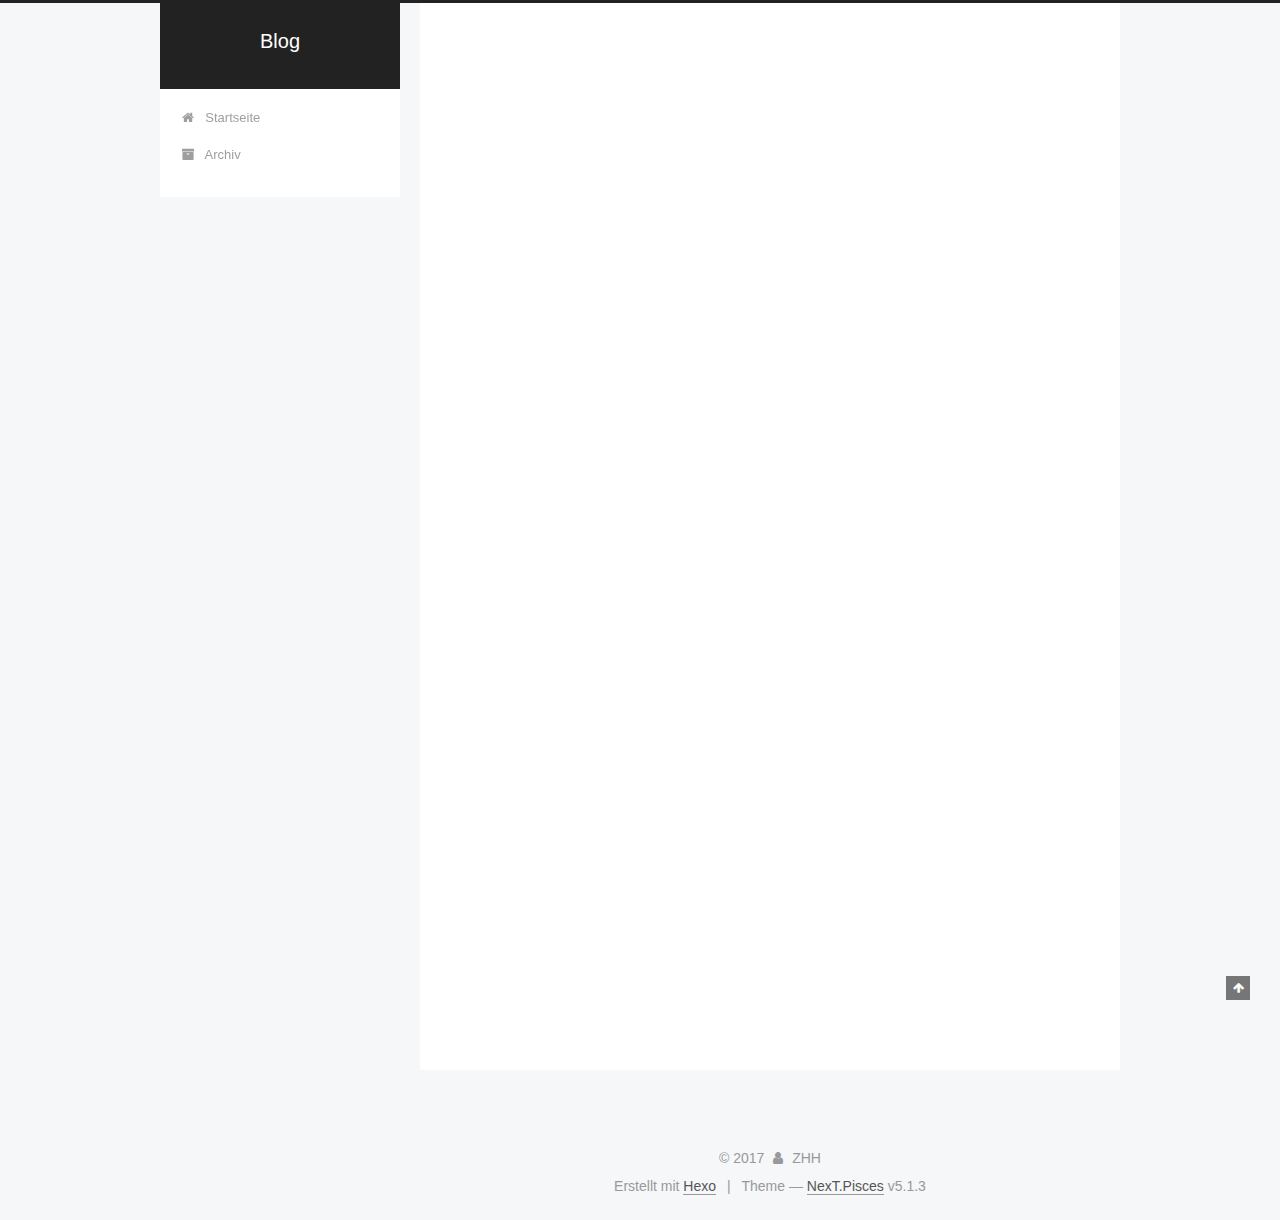
==== commit d2fe7e4c: "Site updated: 2017-12-04 22:49:47" ====
--- a/index.html
+++ b/index.html
@@ -79,13 +79,16 @@
 
 
 
+<meta name="description" content="MyBlog">
 <meta property="og:type" content="website">
 <meta property="og:title" content="Blog">
 <meta property="og:url" content="http://yoursite.com/index.html">
 <meta property="og:site_name" content="Blog">
+<meta property="og:description" content="MyBlog">
 <meta property="og:locale" content="zh-CN">
 <meta name="twitter:card" content="summary">
 <meta name="twitter:title" content="Blog">
+<meta name="twitter:description" content="MyBlog">
 
 
 
@@ -232,7 +235,7 @@
     <link itemprop="mainEntityOfPage" href="http://yoursite.com/2017/12/04/hello-world/">
 
     <span hidden itemprop="author" itemscope itemtype="http://schema.org/Person">
-      <meta itemprop="name" content="周红红">
+      <meta itemprop="name" content="ZHH">
       <meta itemprop="description" content="">
       <meta itemprop="image" content="https://timgsa.baidu.com/timg?image&quality=80&size=b9999_10000&sec=1512407254887&di=79821fce482583d368476b25baf45f73&imgtype=0&src=http%3A%2F%2Fimg5.itiexue.net%2F1680%2F16806173.jpg">
     </span>
@@ -381,10 +384,10 @@
             
               <img class="site-author-image" itemprop="image"
                 src="https://timgsa.baidu.com/timg?image&quality=80&size=b9999_10000&sec=1512407254887&di=79821fce482583d368476b25baf45f73&imgtype=0&src=http%3A%2F%2Fimg5.itiexue.net%2F1680%2F16806173.jpg"
-                alt="周红红" />
-            
-              <p class="site-author-name" itemprop="name">周红红</p>
-              <p class="site-description motion-element" itemprop="description"></p>
+                alt="ZHH" />
+            
+              <p class="site-author-name" itemprop="name">ZHH</p>
+              <p class="site-description motion-element" itemprop="description">MyBlog</p>
           </div>
 
           <nav class="site-state motion-element">
@@ -441,7 +444,7 @@
   <span class="with-love">
     <i class="fa fa-user"></i>
   </span>
-  <span class="author" itemprop="copyrightHolder">周红红</span>
+  <span class="author" itemprop="copyrightHolder">ZHH</span>
 
   
 </div>
--- a/css/main.css
+++ b/css/main.css
@@ -1823,7 +1823,7 @@
   width: 4px;
   height: 4px;
   border-radius: 50%;
-  background: #6cf92d;
+  background: #ff36ff;
 }
 .links-of-blogroll {
   font-size: 13px;
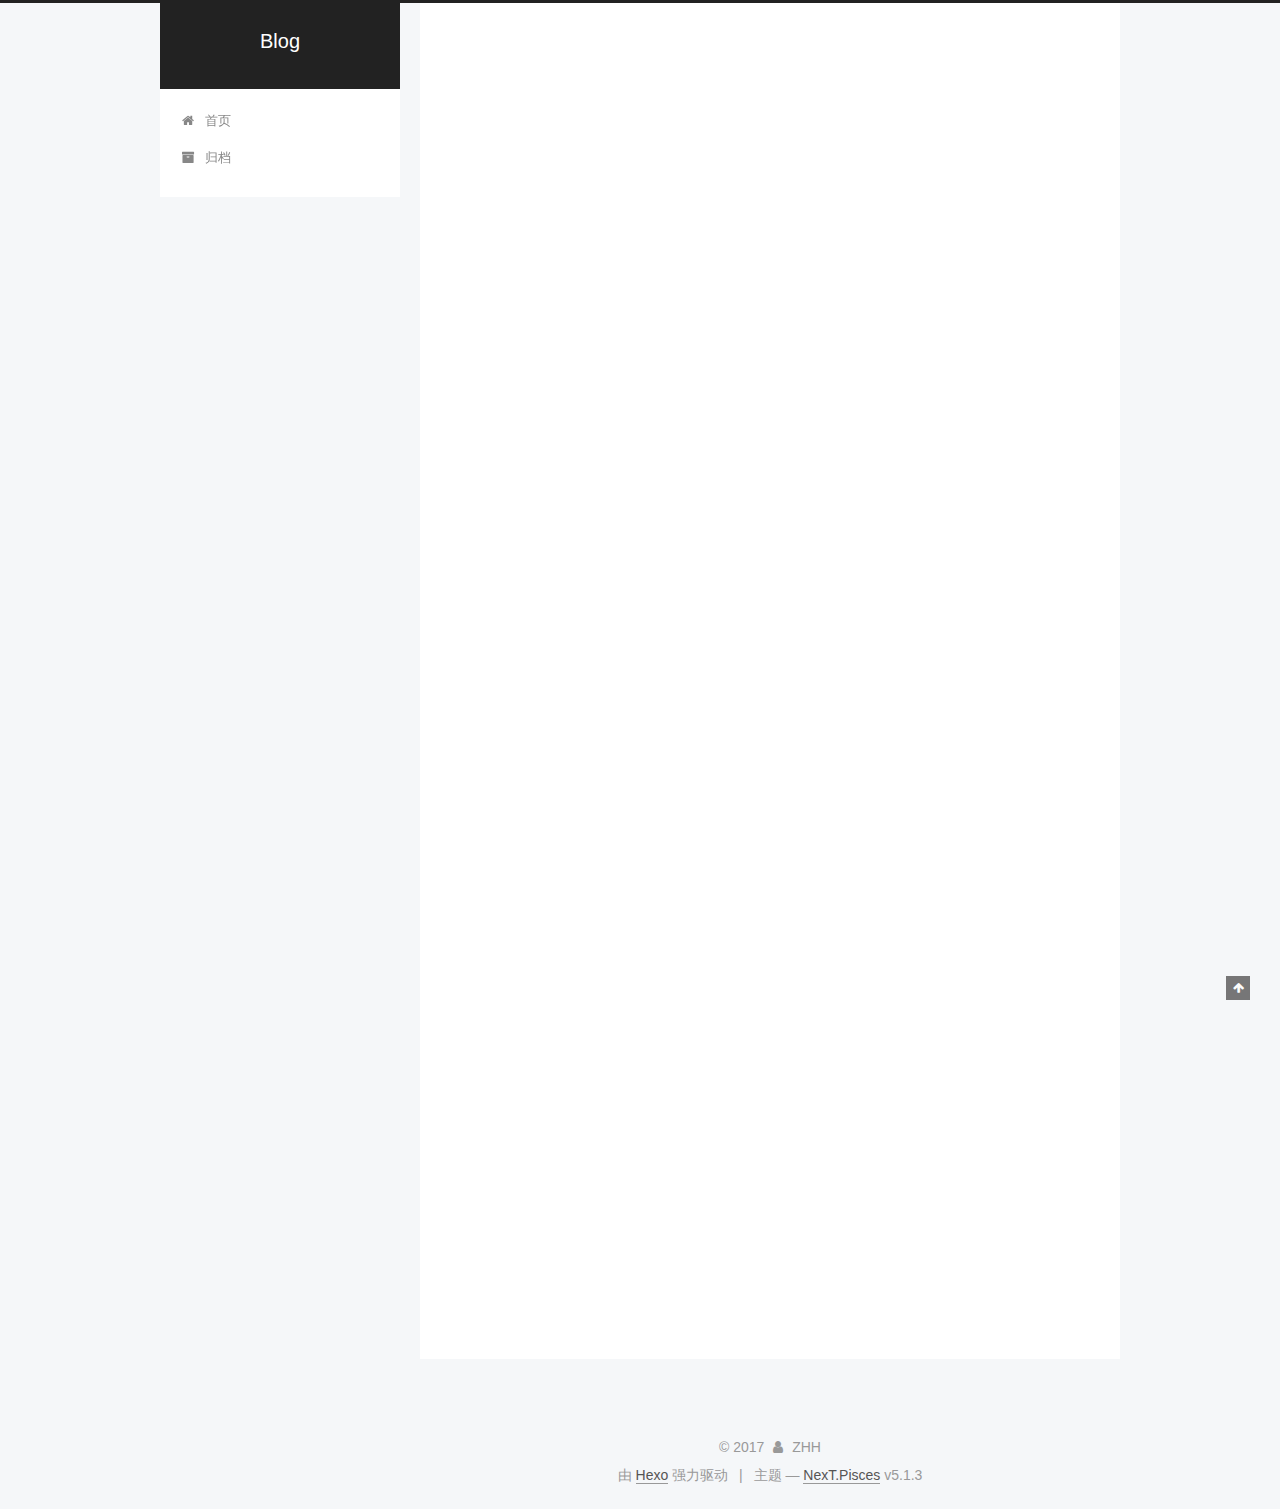
==== commit c29617e7: "Site updated: 2017-12-05 21:11:07" ====
--- a/index.html
+++ b/index.html
@@ -5,7 +5,7 @@
   
 
 
-<html class="theme-next pisces use-motion" lang="zh-CN">
+<html class="theme-next pisces use-motion" lang="zh-Hans">
 <head>
   <meta charset="UTF-8"/>
 <meta http-equiv="X-UA-Compatible" content="IE=edge" />
@@ -85,7 +85,7 @@
 <meta property="og:url" content="http://yoursite.com/index.html">
 <meta property="og:site_name" content="Blog">
 <meta property="og:description" content="MyBlog">
-<meta property="og:locale" content="zh-CN">
+<meta property="og:locale" content="zh-Hans">
 <meta name="twitter:card" content="summary">
 <meta name="twitter:title" content="Blog">
 <meta name="twitter:description" content="MyBlog">
@@ -104,7 +104,7 @@
     motion: {"enable":true,"async":false,"transition":{"post_block":"fadeIn","post_header":"slideDownIn","post_body":"slideDownIn","coll_header":"slideLeftIn","sidebar":"slideUpIn"}},
     duoshuo: {
       userId: '0',
-      author: 'Author'
+      author: '博主'
     },
     algolia: {
       applicationID: '',
@@ -136,7 +136,7 @@
 
 </head>
 
-<body itemscope itemtype="http://schema.org/WebPage" lang="zh-CN">
+<body itemscope itemtype="http://schema.org/WebPage" lang="zh-Hans">
 
   
   
@@ -185,7 +185,7 @@
             
               <i class="menu-item-icon fa fa-fw fa-home"></i> <br />
             
-            Startseite
+            首页
           </a>
         </li>
       
@@ -195,7 +195,7 @@
             
               <i class="menu-item-icon fa fa-fw fa-archive"></i> <br />
             
-            Archiv
+            归档
           </a>
         </li>
       
@@ -232,7 +232,7 @@
   
   
   <div class="post-block">
-    <link itemprop="mainEntityOfPage" href="http://yoursite.com/2017/12/04/hello-world/">
+    <link itemprop="mainEntityOfPage" href="http://yoursite.com/2017/12/05/我的第一篇博客/">
 
     <span hidden itemprop="author" itemscope itemtype="http://schema.org/Person">
       <meta itemprop="name" content="ZHH">
@@ -251,7 +251,7 @@
         
           <h1 class="post-title" itemprop="name headline">
                 
-                <a class="post-title-link" href="/2017/12/04/hello-world/" itemprop="url">Hello World</a></h1>
+                <a class="post-title-link" href="/2017/12/05/我的第一篇博客/" itemprop="url">我的第一篇博客</a></h1>
         
 
         <div class="post-meta">
@@ -261,9 +261,129 @@
                 <i class="fa fa-calendar-o"></i>
               </span>
               
-                <span class="post-meta-item-text">Veröffentlicht am</span>
+                <span class="post-meta-item-text">发表于</span>
               
-              <time title="Post created" itemprop="dateCreated datePublished" datetime="2017-12-04T18:54:43+08:00">
+              <time title="创建于" itemprop="dateCreated datePublished" datetime="2017-12-05T21:07:00+08:00">
+                2017-12-05
+              </time>
+            
+
+            
+
+            
+          </span>
+
+          
+
+          
+            
+          
+
+          
+          
+
+          
+
+          
+
+          
+
+        </div>
+      </header>
+    
+
+    
+    
+    
+    <div class="post-body" itemprop="articleBody">
+
+      
+      
+
+      
+        
+          
+            <p>##第一个博客不知道写啥，先练练怎么写吧，走个流程，哈哈！</p>
+
+          
+        
+      
+    </div>
+    
+    
+    
+
+    
+
+    
+
+    
+
+    <footer class="post-footer">
+      
+
+      
+
+      
+
+      
+      
+        <div class="post-eof"></div>
+      
+    </footer>
+  </div>
+  
+  
+  
+  </article>
+
+
+    
+      
+
+  
+
+  
+  
+  
+
+  <article class="post post-type-normal" itemscope itemtype="http://schema.org/Article">
+  
+  
+  
+  <div class="post-block">
+    <link itemprop="mainEntityOfPage" href="http://yoursite.com/2017/12/04/hello-world/">
+
+    <span hidden itemprop="author" itemscope itemtype="http://schema.org/Person">
+      <meta itemprop="name" content="ZHH">
+      <meta itemprop="description" content="">
+      <meta itemprop="image" content="https://timgsa.baidu.com/timg?image&quality=80&size=b9999_10000&sec=1512407254887&di=79821fce482583d368476b25baf45f73&imgtype=0&src=http%3A%2F%2Fimg5.itiexue.net%2F1680%2F16806173.jpg">
+    </span>
+
+    <span hidden itemprop="publisher" itemscope itemtype="http://schema.org/Organization">
+      <meta itemprop="name" content="Blog">
+    </span>
+
+    
+      <header class="post-header">
+
+        
+        
+          <h1 class="post-title" itemprop="name headline">
+                
+                <a class="post-title-link" href="/2017/12/04/hello-world/" itemprop="url">Hello World</a></h1>
+        
+
+        <div class="post-meta">
+          <span class="post-time">
+            
+              <span class="post-meta-item-icon">
+                <i class="fa fa-calendar-o"></i>
+              </span>
+              
+                <span class="post-meta-item-text">发表于</span>
+              
+              <time title="创建于" itemprop="dateCreated datePublished" datetime="2017-12-04T18:54:43+08:00">
                 2017-12-04
               </time>
             
@@ -397,8 +517,8 @@
               
                 <a href="/archives/">
               
-                  <span class="site-state-item-count">1</span>
-                  <span class="site-state-item-name">Artikel</span>
+                  <span class="site-state-item-count">2</span>
+                  <span class="site-state-item-name">日志</span>
                 </a>
               </div>
             
@@ -450,7 +570,7 @@
 </div>
 
 
-  <div class="powered-by">Erstellt mit  <a class="theme-link" target="_blank" href="https://hexo.io">Hexo</a></div>
+  <div class="powered-by">由 <a class="theme-link" target="_blank" href="https://hexo.io">Hexo</a> 强力驱动</div>
 
 
 
@@ -458,7 +578,7 @@
 
 
 
-  <div class="theme-info">Theme &mdash; <a class="theme-link" target="_blank" href="https://github.com/iissnan/hexo-theme-next">NexT.Pisces</a> v5.1.3</div>
+  <div class="theme-info">主题 &mdash; <a class="theme-link" target="_blank" href="https://github.com/iissnan/hexo-theme-next">NexT.Pisces</a> v5.1.3</div>
 
 
 
--- a/css/main.css
+++ b/css/main.css
@@ -1823,7 +1823,7 @@
   width: 4px;
   height: 4px;
   border-radius: 50%;
-  background: #ff36ff;
+  background: #85e70d;
 }
 .links-of-blogroll {
   font-size: 13px;
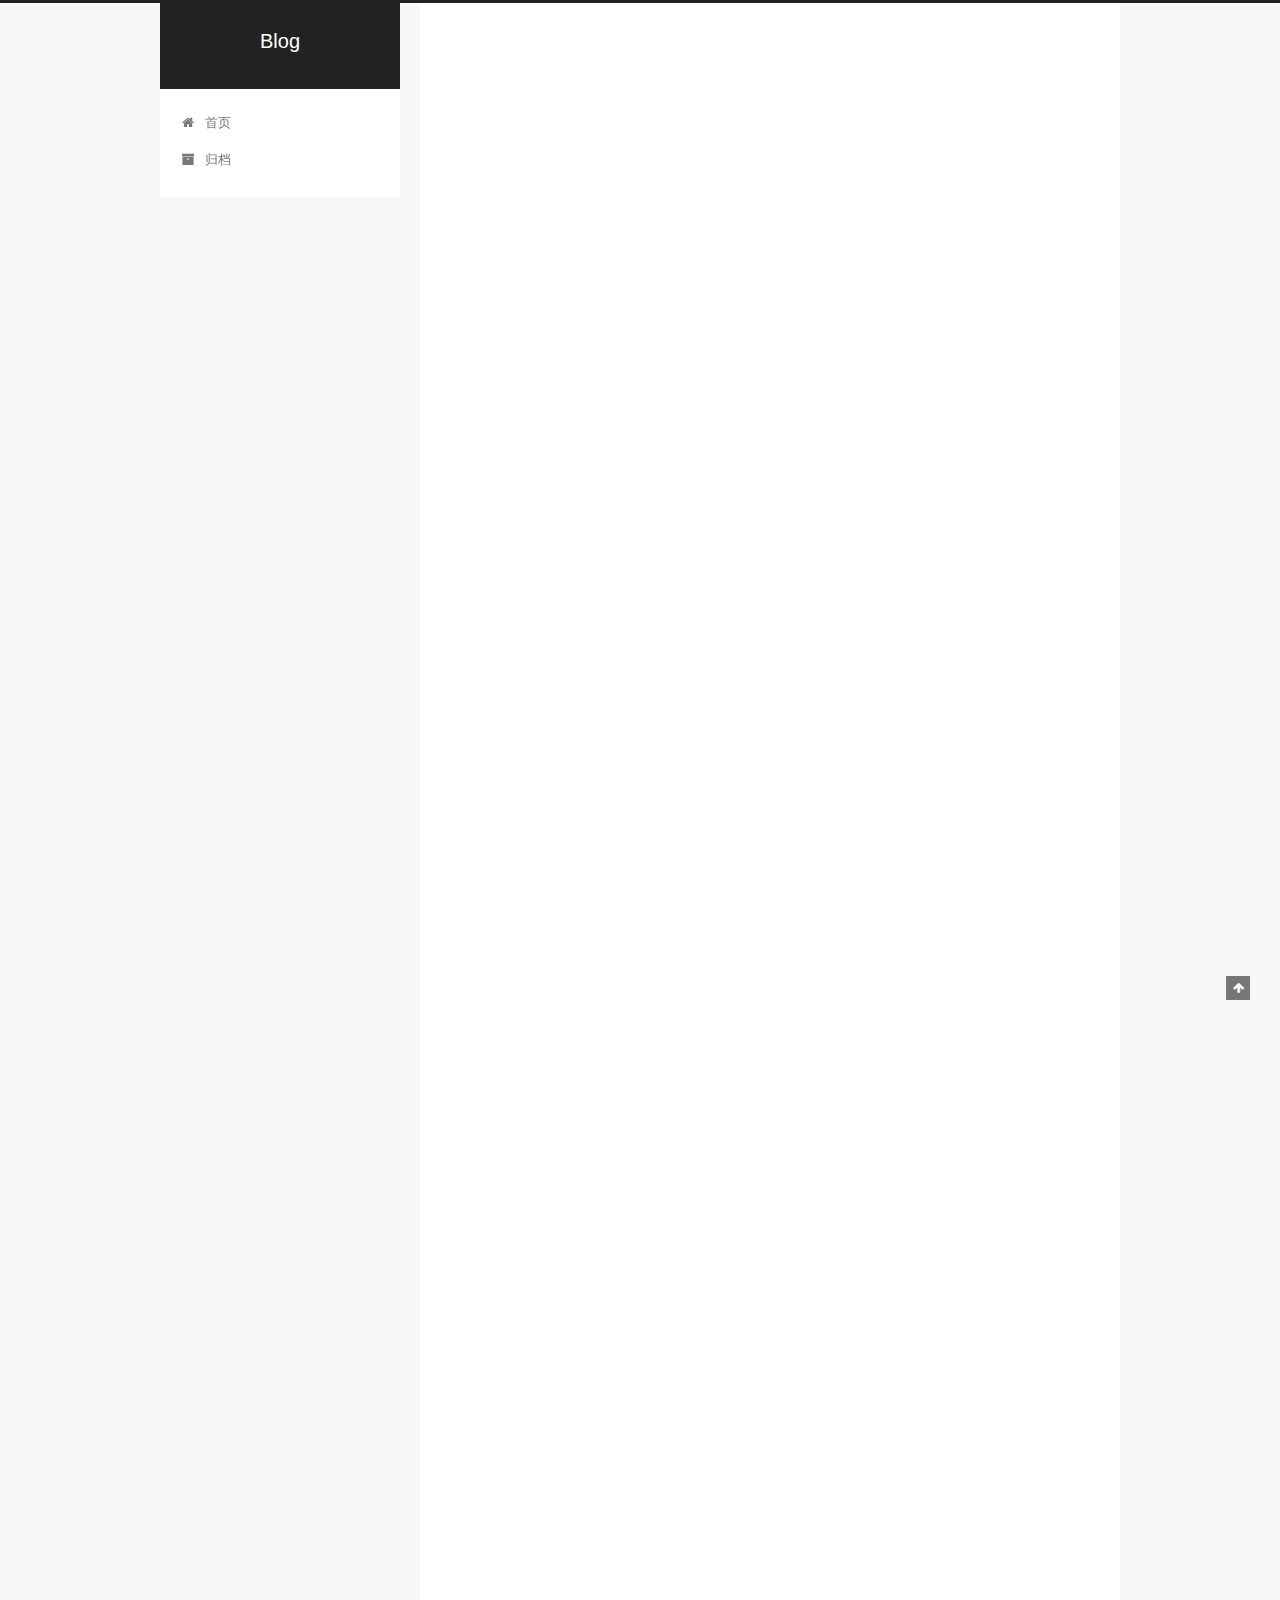
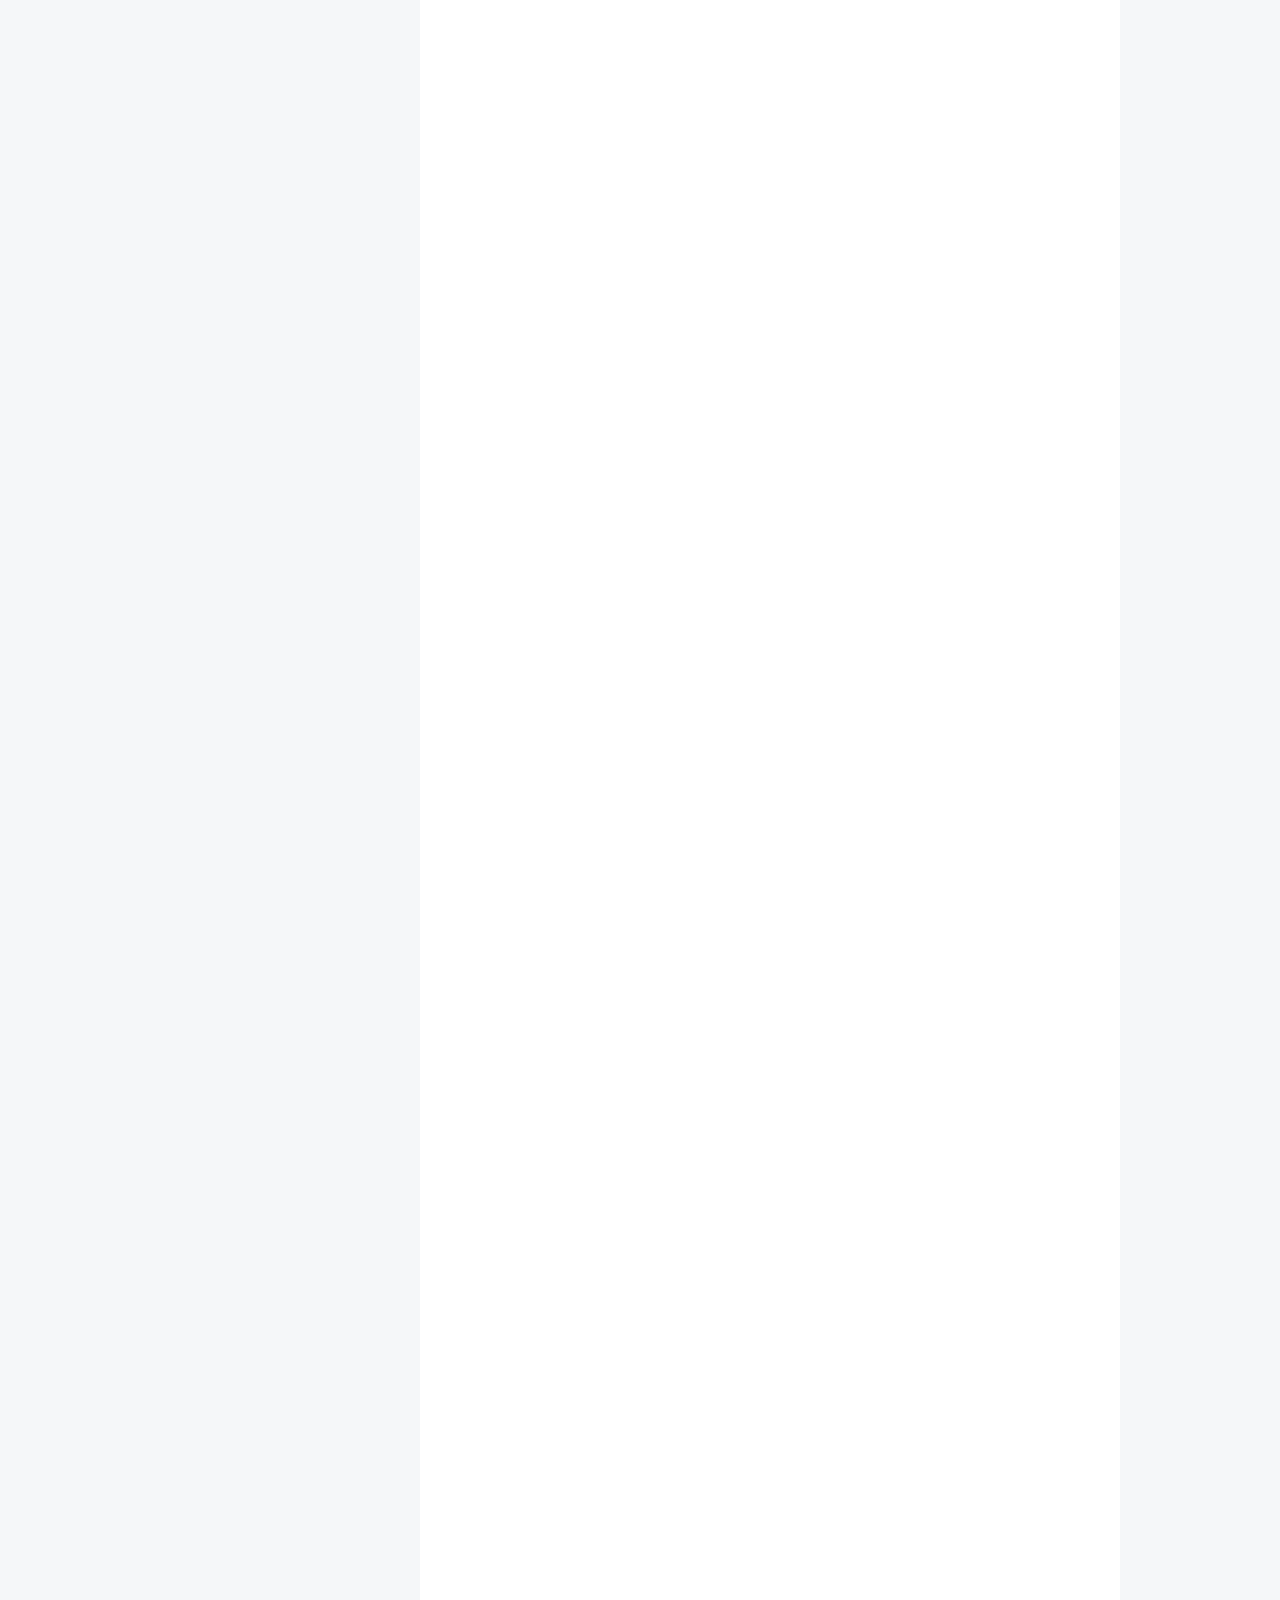
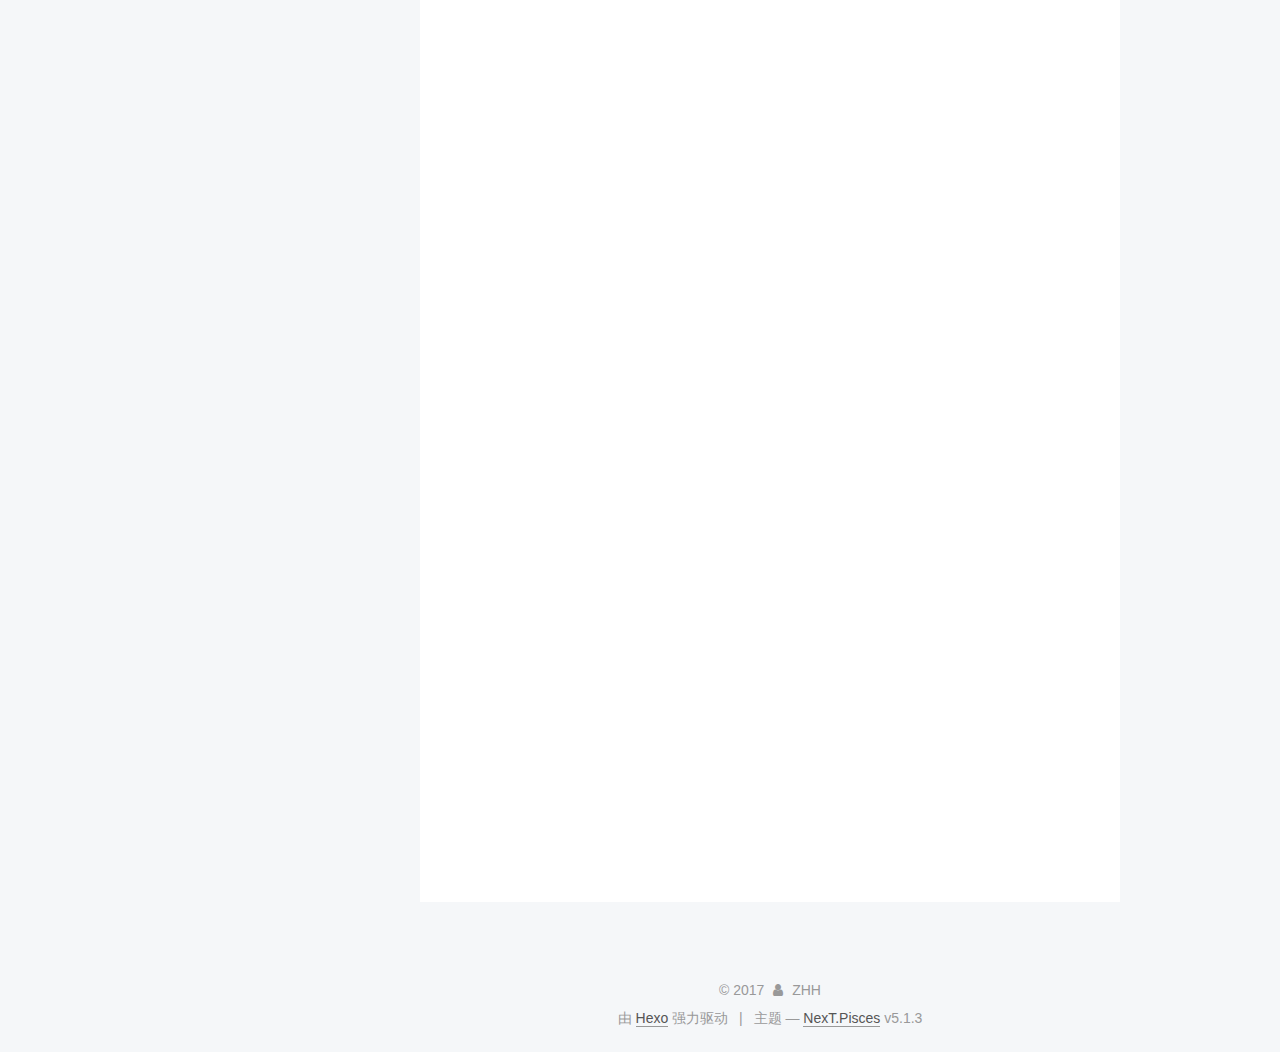
==== commit 2a352c08: "Site updated: 2017-12-05 22:10:48" ====
--- a/index.html
+++ b/index.html
@@ -232,6 +232,258 @@
   
   
   <div class="post-block">
+    <link itemprop="mainEntityOfPage" href="http://yoursite.com/2017/12/05/网页布局之两列布局/">
+
+    <span hidden itemprop="author" itemscope itemtype="http://schema.org/Person">
+      <meta itemprop="name" content="ZHH">
+      <meta itemprop="description" content="">
+      <meta itemprop="image" content="https://timgsa.baidu.com/timg?image&quality=80&size=b9999_10000&sec=1512407254887&di=79821fce482583d368476b25baf45f73&imgtype=0&src=http%3A%2F%2Fimg5.itiexue.net%2F1680%2F16806173.jpg">
+    </span>
+
+    <span hidden itemprop="publisher" itemscope itemtype="http://schema.org/Organization">
+      <meta itemprop="name" content="Blog">
+    </span>
+
+    
+      <header class="post-header">
+
+        
+        
+          <h1 class="post-title" itemprop="name headline">
+                
+                <a class="post-title-link" href="/2017/12/05/网页布局之两列布局/" itemprop="url">网页布局之两列布局</a></h1>
+        
+
+        <div class="post-meta">
+          <span class="post-time">
+            
+              <span class="post-meta-item-icon">
+                <i class="fa fa-calendar-o"></i>
+              </span>
+              
+                <span class="post-meta-item-text">发表于</span>
+              
+              <time title="创建于" itemprop="dateCreated datePublished" datetime="2017-12-05T22:08:28+08:00">
+                2017-12-05
+              </time>
+            
+
+            
+
+            
+          </span>
+
+          
+
+          
+            
+          
+
+          
+          
+
+          
+
+          
+
+          
+
+        </div>
+      </header>
+    
+
+    
+    
+    
+    <div class="post-body" itemprop="articleBody">
+
+      
+      
+
+      
+        
+          
+            <h2 id="两列布局"><a href="#两列布局" class="headerlink" title="两列布局"></a>两列布局</h2><p>在这里，我想实现一个左边宽固定，右边占满剩余宽度的一个demo</p>
+<figure class="highlight plain"><table><tr><td class="gutter"><pre><span class="line">1</span><br><span class="line">2</span><br><span class="line">3</span><br><span class="line">4</span><br><span class="line">5</span><br><span class="line">6</span><br><span class="line">7</span><br><span class="line">8</span><br><span class="line">9</span><br><span class="line">10</span><br><span class="line">11</span><br><span class="line">12</span><br><span class="line">13</span><br><span class="line">14</span><br><span class="line">15</span><br><span class="line">16</span><br><span class="line">17</span><br><span class="line">18</span><br><span class="line">19</span><br><span class="line">20</span><br><span class="line">21</span><br><span class="line">22</span><br><span class="line">23</span><br><span class="line">24</span><br><span class="line">25</span><br><span class="line">26</span><br><span class="line">27</span><br></pre></td><td class="code"><pre><span class="line">&lt;style type=&quot;text/css&quot;&gt;</span><br><span class="line">			*&#123;</span><br><span class="line">				margin: 0;</span><br><span class="line">				padding: 0;</span><br><span class="line">			&#125;</span><br><span class="line">			body&#123;</span><br><span class="line">				min-width: 1280px;</span><br><span class="line">			&#125;</span><br><span class="line">			.left&#123;</span><br><span class="line">				float: left;</span><br><span class="line">				width: 400px;</span><br><span class="line">				height: 200px;</span><br><span class="line">				background: red;</span><br><span class="line">			&#125;</span><br><span class="line">			.right&#123;</span><br><span class="line">				overflow: hidden;</span><br><span class="line">				height: 200px;</span><br><span class="line">				background: yellow;</span><br><span class="line">			&#125;</span><br><span class="line">		&lt;/style&gt;</span><br><span class="line">	&lt;/head&gt;</span><br><span class="line">	&lt;body&gt;</span><br><span class="line">		&lt;div class=&quot;box&quot;&gt;</span><br><span class="line">			&lt;div class=&quot;left&quot;&gt;&lt;/div&gt;</span><br><span class="line">			&lt;div class=&quot;right&quot;&gt;&lt;/div&gt;</span><br><span class="line">		&lt;/div&gt;</span><br><span class="line">	&lt;/body&gt;</span><br></pre></td></tr></table></figure>
+<p>我们可以在控制台看到盒子的模型：<br>整个盒子的宽是1280px<br>左边是：宽400px<br>             高200px<br>右边是：宽880px（1280-400）<br>             高200px<br><img src="http://img.blog.csdn.net/20171111124937929?watermark/2/text/aHR0cDovL2Jsb2cuY3Nkbi5uZXQvY2hlbmdRdW5CaW4=/font/5a6L5L2T/fontsize/400/fill/I0JBQkFCMA==/dissolve/70/gravity/SouthEast" alt="这里写图片描述"></p>
+<p>原理：右边盒子触发bfc，使其不与左边盒子重叠。因此会重新计算宽度。<br>至于什么是bfc，可以看我的另外一个blog，这里不想扯太长。</p>
+
+          
+        
+      
+    </div>
+    
+    
+    
+
+    
+
+    
+
+    
+
+    <footer class="post-footer">
+      
+
+      
+
+      
+
+      
+      
+        <div class="post-eof"></div>
+      
+    </footer>
+  </div>
+  
+  
+  
+  </article>
+
+
+    
+      
+
+  
+
+  
+  
+  
+
+  <article class="post post-type-normal" itemscope itemtype="http://schema.org/Article">
+  
+  
+  
+  <div class="post-block">
+    <link itemprop="mainEntityOfPage" href="http://yoursite.com/2017/12/05/sublime-text3的插件安装/">
+
+    <span hidden itemprop="author" itemscope itemtype="http://schema.org/Person">
+      <meta itemprop="name" content="ZHH">
+      <meta itemprop="description" content="">
+      <meta itemprop="image" content="https://timgsa.baidu.com/timg?image&quality=80&size=b9999_10000&sec=1512407254887&di=79821fce482583d368476b25baf45f73&imgtype=0&src=http%3A%2F%2Fimg5.itiexue.net%2F1680%2F16806173.jpg">
+    </span>
+
+    <span hidden itemprop="publisher" itemscope itemtype="http://schema.org/Organization">
+      <meta itemprop="name" content="Blog">
+    </span>
+
+    
+      <header class="post-header">
+
+        
+        
+          <h1 class="post-title" itemprop="name headline">
+                
+                <a class="post-title-link" href="/2017/12/05/sublime-text3的插件安装/" itemprop="url">sublime text3的插件安装</a></h1>
+        
+
+        <div class="post-meta">
+          <span class="post-time">
+            
+              <span class="post-meta-item-icon">
+                <i class="fa fa-calendar-o"></i>
+              </span>
+              
+                <span class="post-meta-item-text">发表于</span>
+              
+              <time title="创建于" itemprop="dateCreated datePublished" datetime="2017-12-05T21:15:26+08:00">
+                2017-12-05
+              </time>
+            
+
+            
+
+            
+          </span>
+
+          
+
+          
+            
+          
+
+          
+          
+
+          
+
+          
+
+          
+
+        </div>
+      </header>
+    
+
+    
+    
+    
+    <div class="post-body" itemprop="articleBody">
+
+      
+      
+
+      
+        
+          
+            <h2 id="下载sublime-text3"><a href="#下载sublime-text3" class="headerlink" title="下载sublime text3"></a>下载sublime text3</h2><p>直接百度sublime text3，根据自己的电脑下载对应的版本，然后安装即可。</p>
+<h2 id="给sublime-text3安装插件"><a href="#给sublime-text3安装插件" class="headerlink" title="给sublime text3安装插件"></a>给sublime text3安装插件</h2><p>插件：Emmet,  HTML-CS-JS Pretiffy,  Spacegray模板<br>理论上说，不安装插件，也可进行开发，但是插件可以极大的提高我们的工作效率，并且可以让我们的代码的格式更加整齐，更加易读。所以我们需要给它安装几个常用的插件。sublime本身没有管理插件的功能。但是我们可以安装pacakgecontrol，安装pacakgecontrol就可以对插件进行管理。</p>
+<ol>
+<li>安装packagecontrol<br>packagecontrol官方网址：<a href="https://packagecontrol.io/installation" target="_blank" rel="noopener">https://packagecontrol.io/installation</a><br><img src="http://img.blog.csdn.net/20171020084821433?watermark/2/text/aHR0cDovL2Jsb2cuY3Nkbi5uZXQvY2hlbmdRdW5CaW4=/font/5a6L5L2T/fontsize/400/fill/I0JBQkFCMA==/dissolve/70/gravity/SouthEast" alt="这里写图片描述"><br>按照步骤，打开sublime的控制台，将复制好的python代码粘贴。回车执行，安装完成，重新启动sublime text3。<br>打开sublime text3之后，我们点击preferences选择Package Control，选择Package Control：install Package，一会，就加载完成。</li>
+<li>安装emmet<br>安装完pacakge control之后，会出现<br><img src="http://img.blog.csdn.net/20171020090914400?watermark/2/text/aHR0cDovL2Jsb2cuY3Nkbi5uZXQvY2hlbmdRdW5CaW4=/font/5a6L5L2T/fontsize/400/fill/I0JBQkFCMA==/dissolve/70/gravity/SouthEast" alt="这里写图片描述"><br>搜索emmet回车，emmet是用来编写html和css的插件，使用emmet，我们可以使用特殊的语法，来加快我们的编写。能实现下面的操作，即emmet安装完成。</li>
+</ol>
+<figure class="highlight plain"><table><tr><td class="gutter"><pre><span class="line">1</span><br></pre></td><td class="code"><pre><span class="line">div#test  tab键之后=&gt;  &lt;div id=&quot;test&quot;&gt;&lt;/div&gt;</span><br></pre></td></tr></table></figure>
+<p>3.安装html-css-js prettify<br>这个插件的作用，是将html，css，js文件的格式进行标准化。<br>preferances（首选项），然后选择Package Control（插件控制），选择<br>Package Control：install Package，输入插件的名字，选择，回车，安装。<br>4.安装 Spacegray模板<br>严格来说，spacegray模板并不能算是功能性的插件，只是用来改变编辑器的外观。<br>按照之前的那个安装步骤即可完成安装，模板安装完成之后需要手动的启用它。打开配置文件，preferences -&gt; setting user,然后我们需要加入一段启动主题的代码。<br>在spacegray的官方网站，可以看到如何激活spacegray的三中模板，我们选用一种<br><img src="http://img.blog.csdn.net/20171020094246332?watermark/2/text/aHR0cDovL2Jsb2cuY3Nkbi5uZXQvY2hlbmdRdW5CaW4=/font/5a6L5L2T/fontsize/400/fill/I0JBQkFCMA==/dissolve/70/gravity/SouthEast" alt="这里写图片描述"></p>
+<p><img src="http://img.blog.csdn.net/20171020094259820?watermark/2/text/aHR0cDovL2Jsb2cuY3Nkbi5uZXQvY2hlbmdRdW5CaW4=/font/5a6L5L2T/fontsize/400/fill/I0JBQkFCMA==/dissolve/70/gravity/SouthEast" alt="这里写图片描述"></p>
+<p>保存之后就可以了！</p>
+
+          
+        
+      
+    </div>
+    
+    
+    
+
+    
+
+    
+
+    
+
+    <footer class="post-footer">
+      
+
+      
+
+      
+
+      
+      
+        <div class="post-eof"></div>
+      
+    </footer>
+  </div>
+  
+  
+  
+  </article>
+
+
+    
+      
+
+  
+
+  
+  
+  
+
+  <article class="post post-type-normal" itemscope itemtype="http://schema.org/Article">
+  
+  
+  
+  <div class="post-block">
     <link itemprop="mainEntityOfPage" href="http://yoursite.com/2017/12/05/我的第一篇博客/">
 
     <span hidden itemprop="author" itemscope itemtype="http://schema.org/Person">
@@ -517,7 +769,7 @@
               
                 <a href="/archives/">
               
-                  <span class="site-state-item-count">2</span>
+                  <span class="site-state-item-count">4</span>
                   <span class="site-state-item-name">日志</span>
                 </a>
               </div>
--- a/css/main.css
+++ b/css/main.css
@@ -1823,7 +1823,7 @@
   width: 4px;
   height: 4px;
   border-radius: 50%;
-  background: #85e70d;
+  background: #44c7ff;
 }
 .links-of-blogroll {
   font-size: 13px;
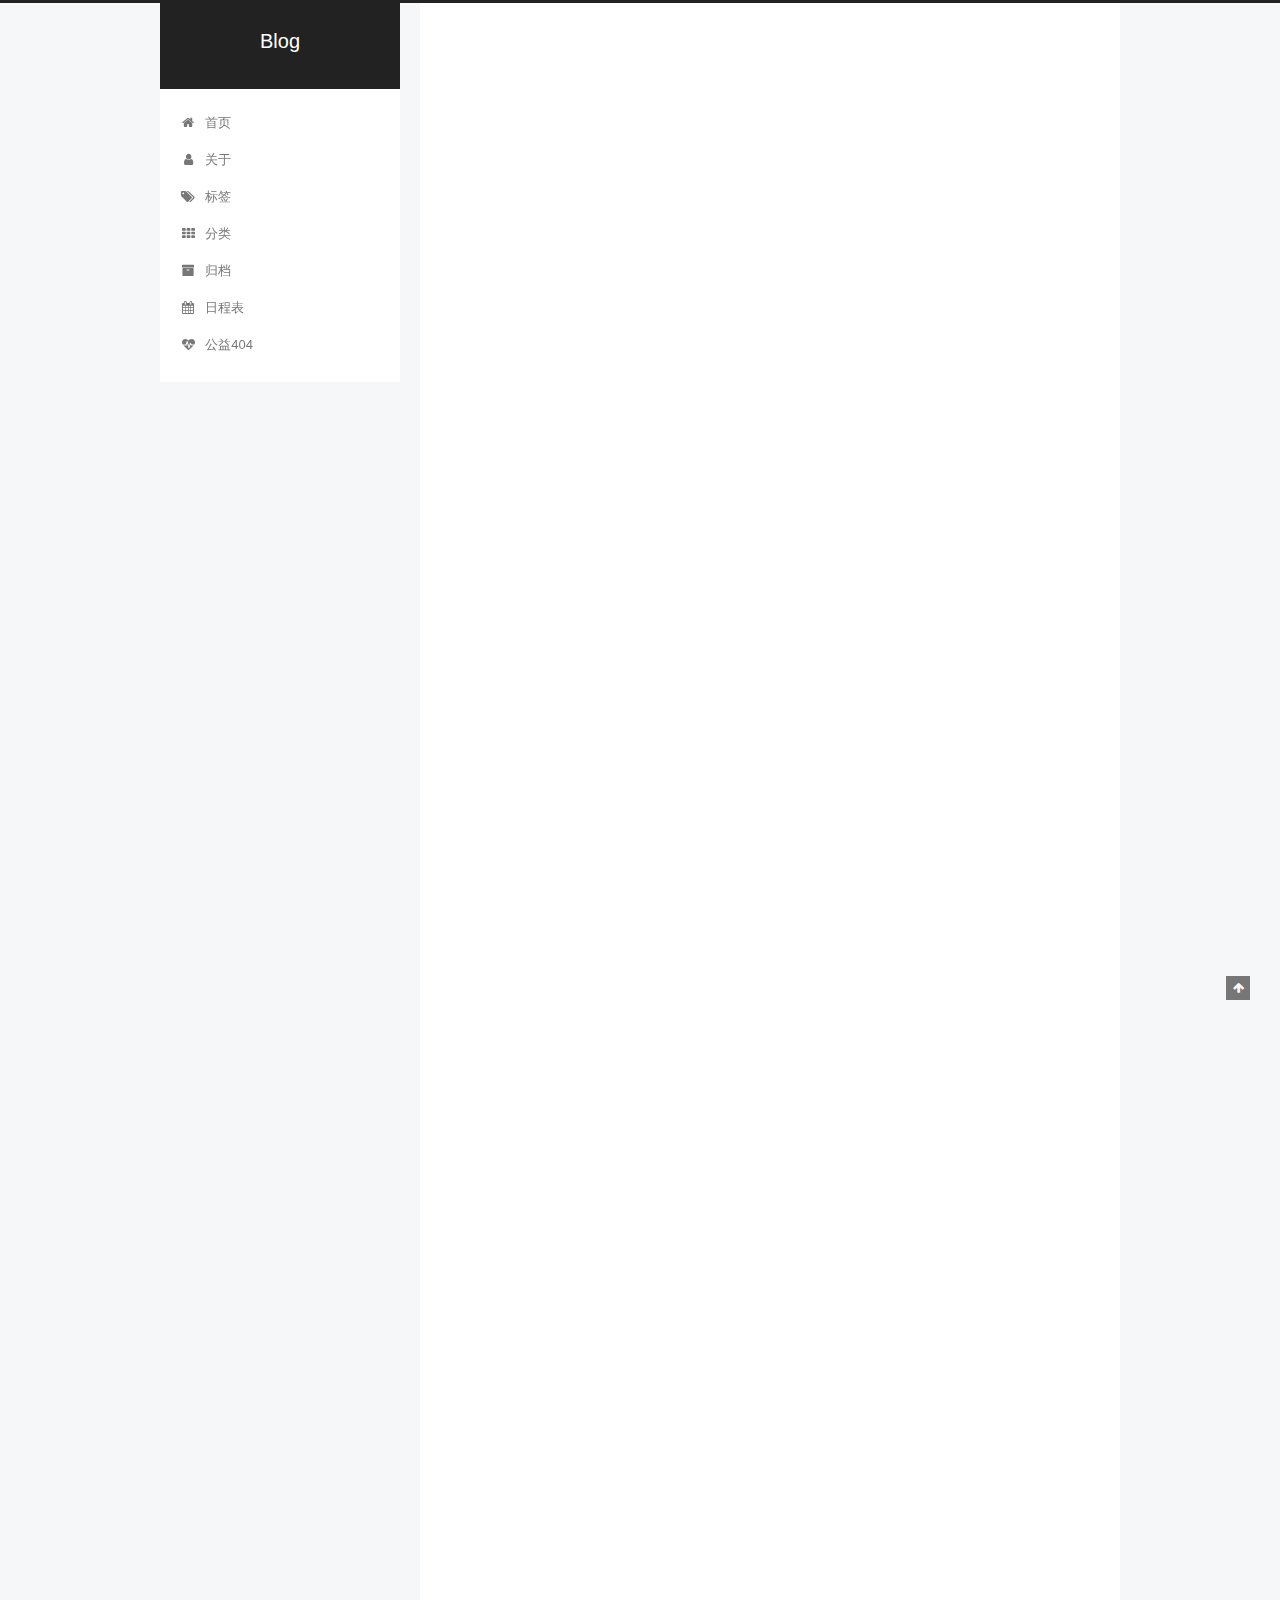
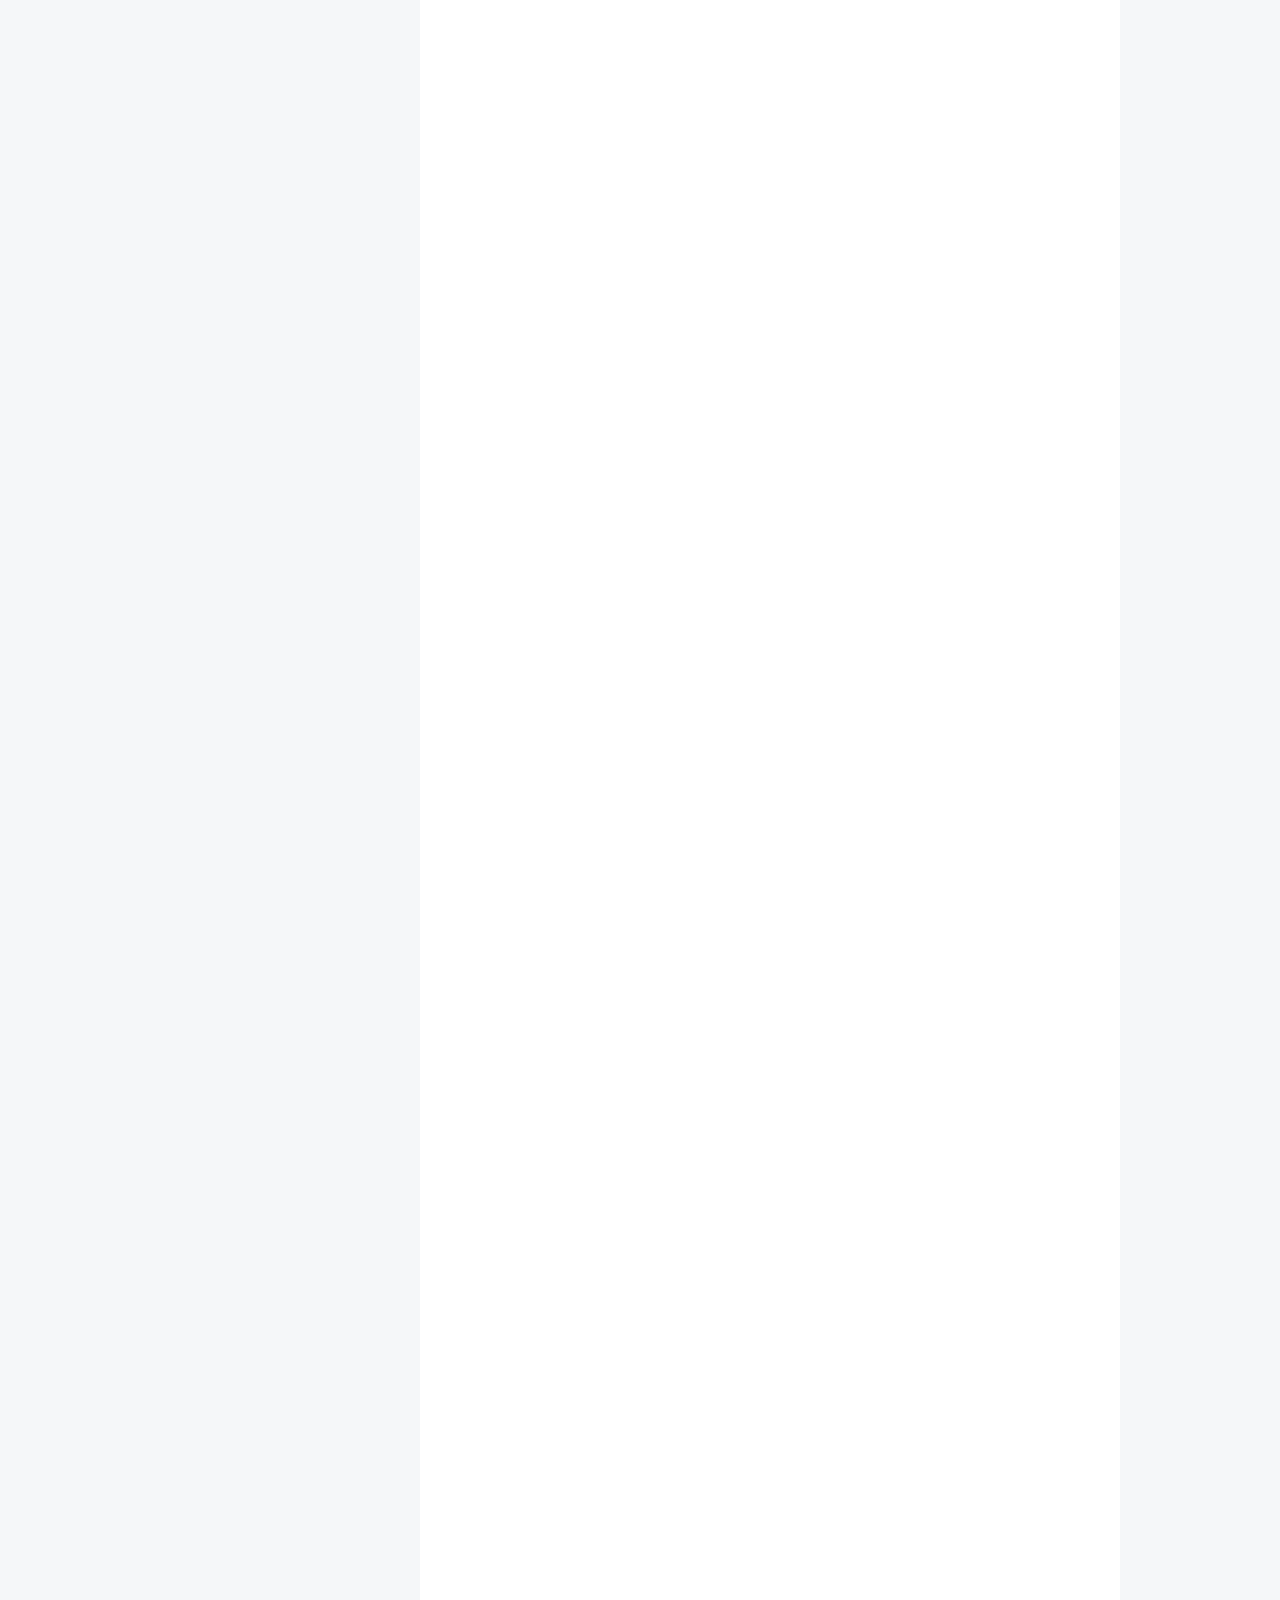
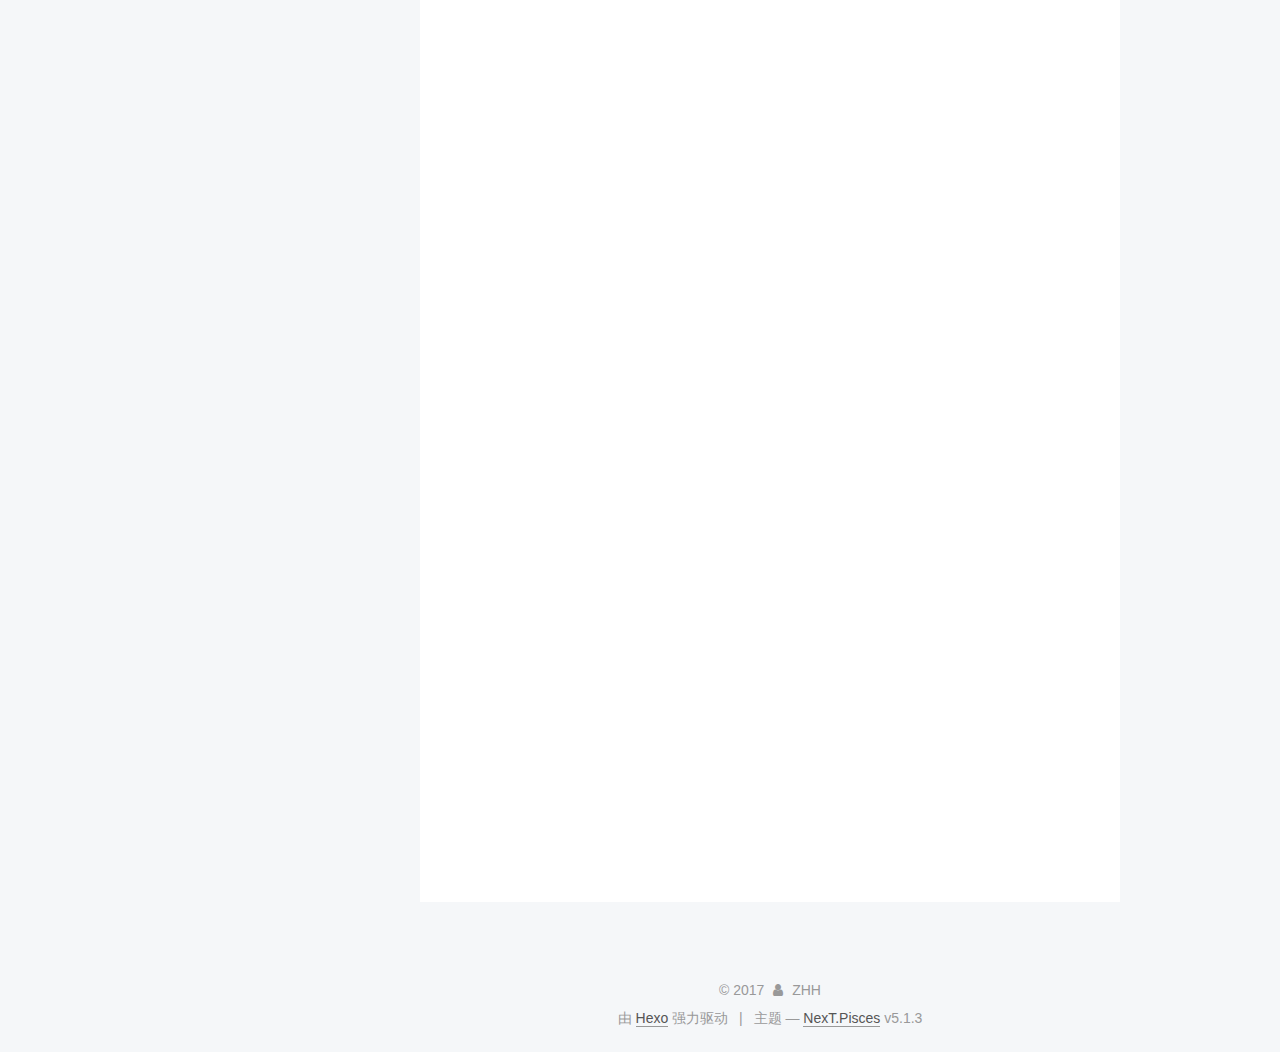
==== commit 1fa49dff: "Site updated: 2017-12-05 22:17:17" ====
--- a/index.html
+++ b/index.html
@@ -190,12 +190,62 @@
         </li>
       
         
+        <li class="menu-item menu-item-about">
+          <a href="/about/" rel="section">
+            
+              <i class="menu-item-icon fa fa-fw fa-user"></i> <br />
+            
+            关于
+          </a>
+        </li>
+      
+        
+        <li class="menu-item menu-item-tags">
+          <a href="/tags/" rel="section">
+            
+              <i class="menu-item-icon fa fa-fw fa-tags"></i> <br />
+            
+            标签
+          </a>
+        </li>
+      
+        
+        <li class="menu-item menu-item-categories">
+          <a href="/categories/" rel="section">
+            
+              <i class="menu-item-icon fa fa-fw fa-th"></i> <br />
+            
+            分类
+          </a>
+        </li>
+      
+        
         <li class="menu-item menu-item-archives">
           <a href="/archives/" rel="section">
             
               <i class="menu-item-icon fa fa-fw fa-archive"></i> <br />
             
             归档
+          </a>
+        </li>
+      
+        
+        <li class="menu-item menu-item-schedule">
+          <a href="/schedule/" rel="section">
+            
+              <i class="menu-item-icon fa fa-fw fa-calendar"></i> <br />
+            
+            日程表
+          </a>
+        </li>
+      
+        
+        <li class="menu-item menu-item-commonweal">
+          <a href="/404/" rel="section">
+            
+              <i class="menu-item-icon fa fa-fw fa-heartbeat"></i> <br />
+            
+            公益404
           </a>
         </li>
       
--- a/css/main.css
+++ b/css/main.css
@@ -1823,7 +1823,7 @@
   width: 4px;
   height: 4px;
   border-radius: 50%;
-  background: #44c7ff;
+  background: #5cc193;
 }
 .links-of-blogroll {
   font-size: 13px;
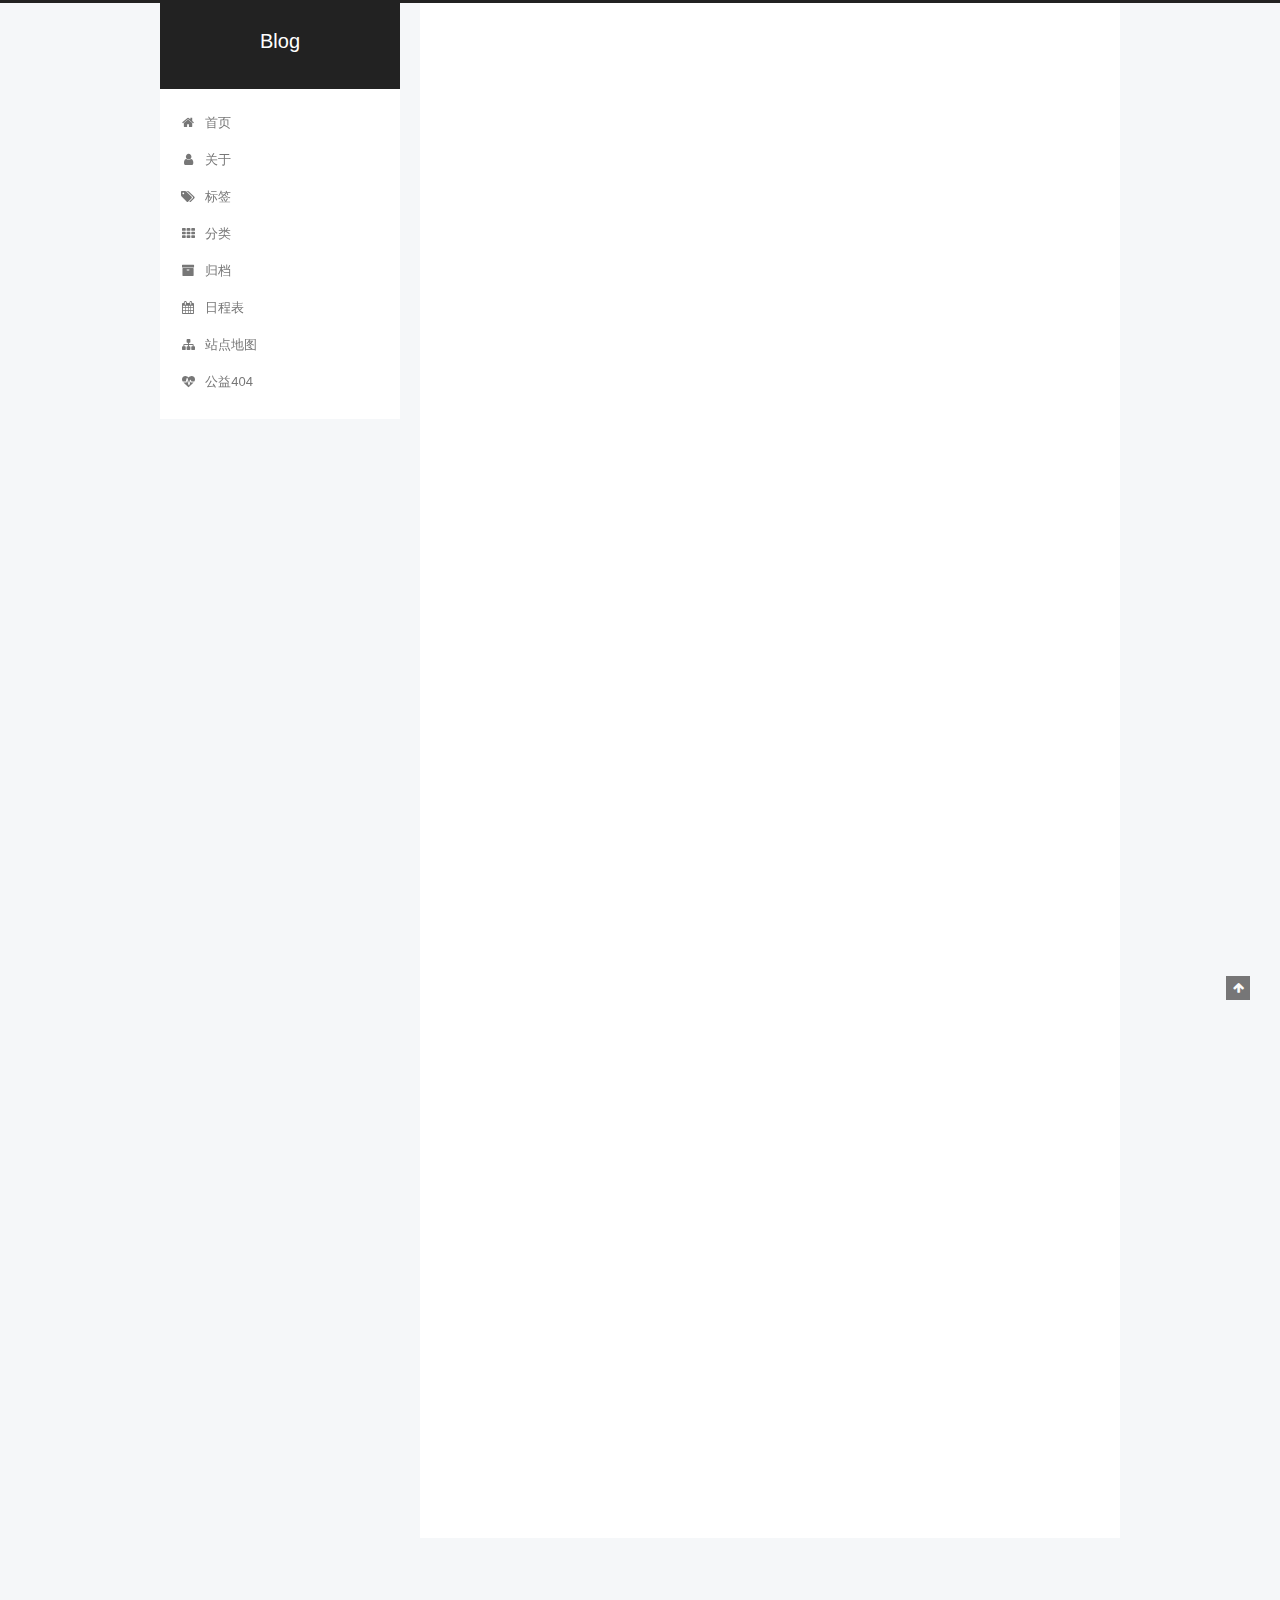
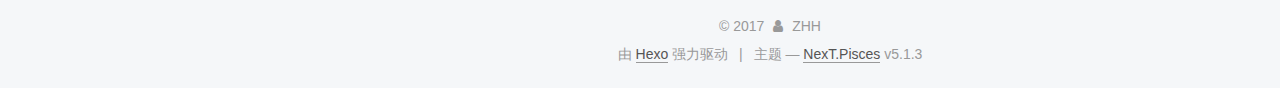
==== commit 17004b9a: "Site updated: 2017-12-16 15:53:02" ====
--- a/index.html
+++ b/index.html
@@ -240,6 +240,16 @@
         </li>
       
         
+        <li class="menu-item menu-item-sitemap">
+          <a href="/sitemap.xml" rel="section">
+            
+              <i class="menu-item-icon fa fa-fw fa-sitemap"></i> <br />
+            
+            站点地图
+          </a>
+        </li>
+      
+        
         <li class="menu-item menu-item-commonweal">
           <a href="/404/" rel="section">
             
@@ -353,18 +363,25 @@
       
         
           
-            <h2 id="两列布局"><a href="#两列布局" class="headerlink" title="两列布局"></a>两列布局</h2><p>在这里，我想实现一个左边宽固定，右边占满剩余宽度的一个demo</p>
-<figure class="highlight plain"><table><tr><td class="gutter"><pre><span class="line">1</span><br><span class="line">2</span><br><span class="line">3</span><br><span class="line">4</span><br><span class="line">5</span><br><span class="line">6</span><br><span class="line">7</span><br><span class="line">8</span><br><span class="line">9</span><br><span class="line">10</span><br><span class="line">11</span><br><span class="line">12</span><br><span class="line">13</span><br><span class="line">14</span><br><span class="line">15</span><br><span class="line">16</span><br><span class="line">17</span><br><span class="line">18</span><br><span class="line">19</span><br><span class="line">20</span><br><span class="line">21</span><br><span class="line">22</span><br><span class="line">23</span><br><span class="line">24</span><br><span class="line">25</span><br><span class="line">26</span><br><span class="line">27</span><br></pre></td><td class="code"><pre><span class="line">&lt;style type=&quot;text/css&quot;&gt;</span><br><span class="line">			*&#123;</span><br><span class="line">				margin: 0;</span><br><span class="line">				padding: 0;</span><br><span class="line">			&#125;</span><br><span class="line">			body&#123;</span><br><span class="line">				min-width: 1280px;</span><br><span class="line">			&#125;</span><br><span class="line">			.left&#123;</span><br><span class="line">				float: left;</span><br><span class="line">				width: 400px;</span><br><span class="line">				height: 200px;</span><br><span class="line">				background: red;</span><br><span class="line">			&#125;</span><br><span class="line">			.right&#123;</span><br><span class="line">				overflow: hidden;</span><br><span class="line">				height: 200px;</span><br><span class="line">				background: yellow;</span><br><span class="line">			&#125;</span><br><span class="line">		&lt;/style&gt;</span><br><span class="line">	&lt;/head&gt;</span><br><span class="line">	&lt;body&gt;</span><br><span class="line">		&lt;div class=&quot;box&quot;&gt;</span><br><span class="line">			&lt;div class=&quot;left&quot;&gt;&lt;/div&gt;</span><br><span class="line">			&lt;div class=&quot;right&quot;&gt;&lt;/div&gt;</span><br><span class="line">		&lt;/div&gt;</span><br><span class="line">	&lt;/body&gt;</span><br></pre></td></tr></table></figure>
-<p>我们可以在控制台看到盒子的模型：<br>整个盒子的宽是1280px<br>左边是：宽400px<br>             高200px<br>右边是：宽880px（1280-400）<br>             高200px<br><img src="http://img.blog.csdn.net/20171111124937929?watermark/2/text/aHR0cDovL2Jsb2cuY3Nkbi5uZXQvY2hlbmdRdW5CaW4=/font/5a6L5L2T/fontsize/400/fill/I0JBQkFCMA==/dissolve/70/gravity/SouthEast" alt="这里写图片描述"></p>
-<p>原理：右边盒子触发bfc，使其不与左边盒子重叠。因此会重新计算宽度。<br>至于什么是bfc，可以看我的另外一个blog，这里不想扯太长。</p>
-
-          
+          两列布局在这里，我想实现一个左边宽固定，右边占满剩余宽度的一个demo
+123456789101112131415161718192021222324252627&lt;style type=&quot;text/css&quot;&gt;			*&#123;				margin: 0;				pa
+          ...
+          <!--noindex-->
+          <div class="post-button text-center">
+            <a class="btn" href="/2017/12/05/网页布局之两列布局/#more" rel="contents">
+              阅读全文 &raquo;
+            </a>
+          </div>
+          <!--/noindex-->
         
       
     </div>
     
     
     
+     <div>
+	  
+	</div>
 
     
 
@@ -476,24 +493,25 @@
       
         
           
-            <h2 id="下载sublime-text3"><a href="#下载sublime-text3" class="headerlink" title="下载sublime text3"></a>下载sublime text3</h2><p>直接百度sublime text3，根据自己的电脑下载对应的版本，然后安装即可。</p>
-<h2 id="给sublime-text3安装插件"><a href="#给sublime-text3安装插件" class="headerlink" title="给sublime text3安装插件"></a>给sublime text3安装插件</h2><p>插件：Emmet,  HTML-CS-JS Pretiffy,  Spacegray模板<br>理论上说，不安装插件，也可进行开发，但是插件可以极大的提高我们的工作效率，并且可以让我们的代码的格式更加整齐，更加易读。所以我们需要给它安装几个常用的插件。sublime本身没有管理插件的功能。但是我们可以安装pacakgecontrol，安装pacakgecontrol就可以对插件进行管理。</p>
-<ol>
-<li>安装packagecontrol<br>packagecontrol官方网址：<a href="https://packagecontrol.io/installation" target="_blank" rel="noopener">https://packagecontrol.io/installation</a><br><img src="http://img.blog.csdn.net/20171020084821433?watermark/2/text/aHR0cDovL2Jsb2cuY3Nkbi5uZXQvY2hlbmdRdW5CaW4=/font/5a6L5L2T/fontsize/400/fill/I0JBQkFCMA==/dissolve/70/gravity/SouthEast" alt="这里写图片描述"><br>按照步骤，打开sublime的控制台，将复制好的python代码粘贴。回车执行，安装完成，重新启动sublime text3。<br>打开sublime text3之后，我们点击preferences选择Package Control，选择Package Control：install Package，一会，就加载完成。</li>
-<li>安装emmet<br>安装完pacakge control之后，会出现<br><img src="http://img.blog.csdn.net/20171020090914400?watermark/2/text/aHR0cDovL2Jsb2cuY3Nkbi5uZXQvY2hlbmdRdW5CaW4=/font/5a6L5L2T/fontsize/400/fill/I0JBQkFCMA==/dissolve/70/gravity/SouthEast" alt="这里写图片描述"><br>搜索emmet回车，emmet是用来编写html和css的插件，使用emmet，我们可以使用特殊的语法，来加快我们的编写。能实现下面的操作，即emmet安装完成。</li>
-</ol>
-<figure class="highlight plain"><table><tr><td class="gutter"><pre><span class="line">1</span><br></pre></td><td class="code"><pre><span class="line">div#test  tab键之后=&gt;  &lt;div id=&quot;test&quot;&gt;&lt;/div&gt;</span><br></pre></td></tr></table></figure>
-<p>3.安装html-css-js prettify<br>这个插件的作用，是将html，css，js文件的格式进行标准化。<br>preferances（首选项），然后选择Package Control（插件控制），选择<br>Package Control：install Package，输入插件的名字，选择，回车，安装。<br>4.安装 Spacegray模板<br>严格来说，spacegray模板并不能算是功能性的插件，只是用来改变编辑器的外观。<br>按照之前的那个安装步骤即可完成安装，模板安装完成之后需要手动的启用它。打开配置文件，preferences -&gt; setting user,然后我们需要加入一段启动主题的代码。<br>在spacegray的官方网站，可以看到如何激活spacegray的三中模板，我们选用一种<br><img src="http://img.blog.csdn.net/20171020094246332?watermark/2/text/aHR0cDovL2Jsb2cuY3Nkbi5uZXQvY2hlbmdRdW5CaW4=/font/5a6L5L2T/fontsize/400/fill/I0JBQkFCMA==/dissolve/70/gravity/SouthEast" alt="这里写图片描述"></p>
-<p><img src="http://img.blog.csdn.net/20171020094259820?watermark/2/text/aHR0cDovL2Jsb2cuY3Nkbi5uZXQvY2hlbmdRdW5CaW4=/font/5a6L5L2T/fontsize/400/fill/I0JBQkFCMA==/dissolve/70/gravity/SouthEast" alt="这里写图片描述"></p>
-<p>保存之后就可以了！</p>
-
-          
+          下载sublime text3直接百度sublime text3，根据自己的电脑下载对应的版本，然后安装即可。
+给sublime text3安装插件插件：Emmet,  HTML-CS-JS Pretiffy,  Spacegray模板理论上说，不安装插件，也可进行开发，但是插件可以极大的提高我们的
+          ...
+          <!--noindex-->
+          <div class="post-button text-center">
+            <a class="btn" href="/2017/12/05/sublime-text3的插件安装/#more" rel="contents">
+              阅读全文 &raquo;
+            </a>
+          </div>
+          <!--/noindex-->
         
       
     </div>
     
     
     
+     <div>
+	  
+	</div>
 
     
 
@@ -605,15 +623,25 @@
       
         
           
-            <p>##第一个博客不知道写啥，先练练怎么写吧，走个流程，哈哈！</p>
-
-          
+          ##第一个博客不知道写啥，先练练怎么写吧，走个流程，哈哈！
+
+          
+          <!--noindex-->
+          <div class="post-button text-center">
+            <a class="btn" href="/2017/12/05/我的第一篇博客/#more" rel="contents">
+              阅读全文 &raquo;
+            </a>
+          </div>
+          <!--/noindex-->
         
       
     </div>
     
     
     
+     <div>
+	  
+	</div>
 
     
 
@@ -725,23 +753,24 @@
       
         
           
-            <p>Welcome to <a href="https://hexo.io/" target="_blank" rel="noopener">Hexo</a>! This is your very first post. Check <a href="https://hexo.io/docs/" target="_blank" rel="noopener">documentation</a> for more info. If you get any problems when using Hexo, you can find the answer in <a href="https://hexo.io/docs/troubleshooting.html" target="_blank" rel="noopener">troubleshooting</a> or you can ask me on <a href="https://github.com/hexojs/hexo/issues" target="_blank" rel="noopener">GitHub</a>.</p>
-<h2 id="Quick-Start"><a href="#Quick-Start" class="headerlink" title="Quick Start"></a>Quick Start</h2><h3 id="Create-a-new-post"><a href="#Create-a-new-post" class="headerlink" title="Create a new post"></a>Create a new post</h3><figure class="highlight bash"><table><tr><td class="gutter"><pre><span class="line">1</span><br></pre></td><td class="code"><pre><span class="line">$ hexo new <span class="string">"My New Post"</span></span><br></pre></td></tr></table></figure>
-<p>More info: <a href="https://hexo.io/docs/writing.html" target="_blank" rel="noopener">Writing</a></p>
-<h3 id="Run-server"><a href="#Run-server" class="headerlink" title="Run server"></a>Run server</h3><figure class="highlight bash"><table><tr><td class="gutter"><pre><span class="line">1</span><br></pre></td><td class="code"><pre><span class="line">$ hexo server</span><br></pre></td></tr></table></figure>
-<p>More info: <a href="https://hexo.io/docs/server.html" target="_blank" rel="noopener">Server</a></p>
-<h3 id="Generate-static-files"><a href="#Generate-static-files" class="headerlink" title="Generate static files"></a>Generate static files</h3><figure class="highlight bash"><table><tr><td class="gutter"><pre><span class="line">1</span><br></pre></td><td class="code"><pre><span class="line">$ hexo generate</span><br></pre></td></tr></table></figure>
-<p>More info: <a href="https://hexo.io/docs/generating.html" target="_blank" rel="noopener">Generating</a></p>
-<h3 id="Deploy-to-remote-sites"><a href="#Deploy-to-remote-sites" class="headerlink" title="Deploy to remote sites"></a>Deploy to remote sites</h3><figure class="highlight bash"><table><tr><td class="gutter"><pre><span class="line">1</span><br></pre></td><td class="code"><pre><span class="line">$ hexo deploy</span><br></pre></td></tr></table></figure>
-<p>More info: <a href="https://hexo.io/docs/deployment.html" target="_blank" rel="noopener">Deployment</a></p>
-
-          
+          Welcome to Hexo! This is your very first post. Check documentation for more info. If you get any problems when using Hexo, you can find the answer in 
+          ...
+          <!--noindex-->
+          <div class="post-button text-center">
+            <a class="btn" href="/2017/12/04/hello-world/#more" rel="contents">
+              阅读全文 &raquo;
+            </a>
+          </div>
+          <!--/noindex-->
         
       
     </div>
     
     
     
+     <div>
+	  
+	</div>
 
     
 
@@ -835,6 +864,26 @@
 
           <div class="links-of-author motion-element">
             
+              
+                <span class="links-of-author-item">
+                  <a href="https://github.com/chenqunbing" target="_blank" title="GitHub">
+                    
+                      <i class="fa fa-fw fa-github"></i>GitHub</a>
+                </span>
+              
+                <span class="links-of-author-item">
+                  <a href="mailto:3286252390@qq.com" target="_blank" title="E-Mail">
+                    
+                      <i class="fa fa-fw fa-envelope"></i>E-Mail</a>
+                </span>
+              
+                <span class="links-of-author-item">
+                  <a href="https://weibo.com/装饰别人梦的风景" target="_blank" title="WeiBo">
+                    
+                      <i class="fa fa-fw fa-weibo"></i>WeiBo</a>
+                </span>
+              
+            
           </div>
 
           
--- a/css/main.css
+++ b/css/main.css
@@ -1823,7 +1823,7 @@
   width: 4px;
   height: 4px;
   border-radius: 50%;
-  background: #5cc193;
+  background: #9ccf46;
 }
 .links-of-blogroll {
   font-size: 13px;
